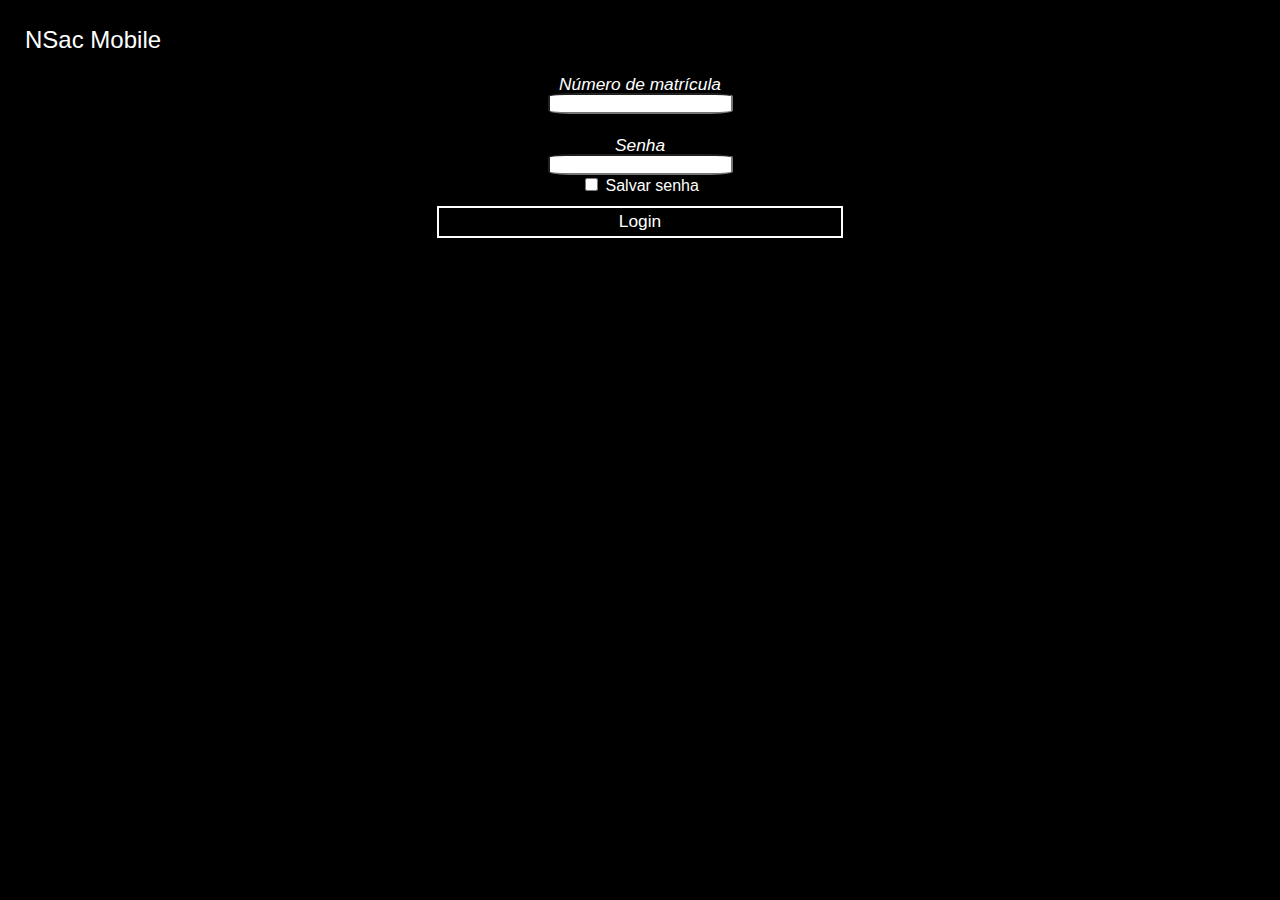
==== index.html @ 3e94a31c "Update index.html" ====
<!DOCTYPE html>
<!--
Projeto desenvolvido por Aron Barreira Bordin
aron.bordin@gmail.com
https://github.com/aron-bordin
Licença GLPv3

NSac Mobile 
    Copyright (C) 2013  Aron Barreira Bordin

    This program is free software: you can redistribute it and/or modify
    it under the terms of the GNU General Public License as published by
    the Free Software Foundation, either version 3 of the License, or
    (at your option) any later version.

    This program is distributed in the hope that it will be useful,
    but WITHOUT ANY WARRANTY; without even the implied warranty of
    MERCHANTABILITY or FITNESS FOR A PARTICULAR PURPOSE.  See the
    GNU General Public License for more details.

    You should have received a copy of the GNU General Public License
    along with this program.  If not, see <http://www.gnu.org/licenses/>.
-->
<html>
	<head>
		<meta charset="utf-8" />
		<meta name="format-detection" content="telephone=no" />
		<!-- WARNING: for iOS 7, remove the width=device-width and height=device-height attributes. See https://issues.apache.org/jira/browse/CB-4323 -->
		<meta name="viewport" content="user-scalable=no, initial-scale=1, maximum-scale=1, minimum-scale=1, width=device-width, height=device-height, target-densitydpi=medium-dpi" />
		<title>NSac Mobile</title>
	</head>
	<body onload="app.nsac.carregou()">
		<script type="text/javascript" src="phonegap.js"></script>
		<script type="text/javascript" src="js/config.js"></script>
		<link rel="stylesheet" type="text/css" href="css/chui.win-3.0.4.css" />
		<link rel="stylesheet" type="text/css" href="css/nsdac.css"/>

		<script type="text/javascript" src="js/lib/jquery-2.0.3.js"></script>

		<script type="text/javascript" src="js/lib/chui-3.0.4.js"></script>

		<script type="text/javascript" src="js/index.js"></script>
		<script type="text/javascript" src="js/nsac/main.js"></script>
		<script type="text/javascript">
			app.main.initialize();
		</script>
		<nav id="titulo">
			<h1>NSac Mobile</h1>
		</nav>
		<article class="login">
			<section>
				<ul class="list" id="list">
					<li class="login">
						<div align="center">
							<p style="font-style: italic">
								Número de matrícula
							</p>

							<input id="Mat" type="text" maxlength="20" style="border-radius: 15%"/>
							<p>
								<br>
							</p>
							<p style="font-style: italic">
								Senha
							</p>
							<input id="pass" type="password" maxlength="20" style="border-radius: 15%"/>
							<br>
							<input type="checkbox" id="salvar"/>
							Salvar senha
						</div>
					</li>
					<li>
						<div align="center">
							<a class='button' style="width: 33%" onclick="app.nsac.login()">Login</a>
							
						</div>

					</li>
				</ul>
			</section>
		</article>
	</body>
</html>
---- css/chui.win-3.0.4.css ----
/*
    pO\     
   6  /\
     /OO\
    /OOOO\
  /OOOOOOOO\
 ((OOOOOOOO))
  \:~=++=~:/    
 
ChocolateChip-UI
ChUI.win.css
Copyright 2013 Sourcebits www.sourcebits.com
License: BSD
Version: 3.0.4
*/

html, body {
   padding: 0;
   margin: 0;
   position: absolute;
   top: 0; right: 0;
   bottom: 0; left: 0;
   overflow: hidden;
   font: normal 14px/18px SegoeWP, SegoeUI, HelveticaNeue, Sans-serif;
   -ms-touch-action: none;
}
body {
   /* Change background color for your app: */
   background-color: #fff;
   font: normal 10pt/13pt SegoeWP, SegoeUI, HelveticaNeue, Sans-serif;
   -ms-user-select: none;
}
body * {
   -ms-user-select: none;
}
/* ============================== */
/* Article (view) styles          */
/* ============================== */
article {
   position: absolute;
   top: 45pt; right: 0;
   bottom: 0; left: 0;
   transition: opacity .5s ease-out, transform .35s ease-out;
   overflow-x: hidden;
   overflow-y: auto;
   -ms-overflow-style: -ms-autohiding-scrollbar;
   -ms-scroll-chaining: none;
   display: -ms-flexbox;
   -ms-flex-pack: start;
   -ms-flex-align: stretch;
   -ms-flex-direction: column;
}
/* ============================== */
/* Article navigation states      */
/* ============================== */
.current {
   transform: translate3d(0,0,0);
   opacity: 1;
}
.next {
   transform: translate3d(105%,0,0);
   opacity: 0;
}
.previous {
   transform: translate3d(-100%,0,0);
   opacity: 0;
}


/* ==============================
   Slide Out
   ============================== */
.slide-out {
   position: absolute;
   top: 52pt;
   left: 0;
   bottom: 0;
   background-color: #fff;
   z-index: 111111111;
   width: 100%;
   visibility: hidden;
   transform: translate3d(-100%,0,0);
   transition: all .25s ease-out;
   overflow-x: hidden;
   overflow-y: auto;
   box-sizing: border-box;
   display: -ms-flexbox;
   -ms-flex-pack: start;
   -ms-flex-align: stretch;
   -ms-flex-direction: column;
}
.slide-out > section {
   -ms-flex: 1;
   padding-bottom: 100px;
   overflow-x: hidden;
   overflow-y: auto;
   -ms-overflow-style: -ms-autohiding-scrollbar;
}
.slide-out > section > ul.list {
	margin-top: 20px;
}
.slide-out.open {
   visibility: visible;
   transform: translate3d(0,0,0);
}
.button.slide-out-button {
   position: absolute;
   z-index: 1111111;
   top: 5px;
   left: 15px;
   height: 35px;
   width: 35px;
   box-sizing: border-box;
   margin-left: -5px !important
}
.button.slide-out-button::before {
   content: '\E179';
   display: block;
   height: 35px;
   width: 35px;
   color: #000;
   font-family: "Segoe UI Symbol";
   font-weight: normal;
   font-size: 14pt;
   text-align: left;
   display: block;
   margin: 2px 0 0 -5px;
}
.button.slide-out-button:hover::before {
   color: #fff;
}
body.slide-out-app > article,
body.slide-out-app > nav:not(:first-of-type) {
   display: none !important;
}
body.slide-out-app > article.show,
body.slide-out-app > nav.show  {
   display: block !important;
   z-index: 100;
}
/* Scrollers */
article > section,
.scroller-vertical,
.scroller-horizontal {
   height: 100%;
   padding-bottom: 600px;
   overflow-x: hidden;
   overflow-y: auto;
   -ms-overflow-style: -ms-autohiding-scrollbar;
   box-sizing: border-box;
   -ms-flex: 1;
}
.scroller-horizontal {
   overflow-y: hidden;
   overflow-x: auto;
}
.scroller-vertical {
   padding-top: 0;
}
article > section {
   padding-top: 10px;
}
article > section > :last-child:not(a)::after {
	content: '';
	display: block;
	margin-bottom: 100px;
}
/* ==============================
   Horizontal Panels
   ============================== */
.horizontal {
   display: -ms-flexbox;
   -ms-flex-pack: start;
   -ms-flex-align: stretch;
   -ms-flex-direction: row;
}
.horizontal.centered {
   display: -ms-flexbox;
   -ms-flex-pack: center;
   -ms-flex-align: stretch;
   -ms-flex-direction: row;
}
/* ============================== */
/* Nav bars                       */
/* ============================== */
#global-nav {
   background-color: #fff;
   overflow: hidden;
}
nav {
   height: 45pt;
   line-height: 50pt;
   box-sizing: border-box;
   display: -ms-flexbox;
   -ms-flex-pack: start;
   -ms-flex-align: center;
   -ms-flex-direction: row;
   position: absolute;
   top: 0;
   left: 0;
   right: 0;
   transition: opacity .5s ease-in, transform .35s ease-out;
   padding: 5px 15px;
   vertical-align: middle;
}
nav > h1 {
   text-align: left;
   display: inline-block;
   margin: 0 0 0 10px;
   font-size: x-large;
   font-family: SegoeWP, SegoeUI, HelveticaNeue, Sans-serif;
   font-weight: normal;
   padding: 2px 10px 20px 0px;
   -ms-touch-action: none;
   position: relative;
   z-index: -1;
   white-space: nowrap;
   overflow: hidden;
   text-overflow: ellipsis;
}
.slide-out-app > nav > h1 {
   margin-left: 80px !important;
}
.slide-out-app > nav#global-nav > a.button:first-of-type{
   top: 8px
}
nav > a.button:first-of-type {
   line-height: 14pt;
   padding: 4px 10px;
   position: relative;
   top: -2px;
   margin-left: 10px;
}
nav > a.button {
   position: relative;
   line-height: 20pt;
   padding: 0 10px;
}
nav > h1 + a.button,
nav > h1 + a.button:first-of-type {
   margin-top: -4px;
   float: right;
}
nav > a.button.align-flush {
   position: absolute;
   right: 10px;
   top: 0;
}

/* ============================== */
/* Lists                          */
/* ============================== */
.list {
   list-style: none;
   margin: 10px 20px 0;
   padding: 0;
}
.list:first-child {
   margin-top: 0;
}
.list > li {
   padding: 5px;
   transition: all .3s ease-out;
   position: relative;
   background-color: #fff;
   font-size: initial;
   border: solid 1px transparent;
   -ms-user-select: none;
}
.list > li + li {
}
.list > li.show-detail::after {
   content: 'i';
   display: block;
   height: 20px;
   width: 22px;
   border-radius: 20px;
   border: solid 1px #007aff;
   color: #007aff;
   font: bold 14px/0 SegoeWP, SegoeUI, serif;
   box-sizing: border-box;
   padding: 10px 8px;
   position: absolute;
   top: 10px;
   right: 16px;
}
h2 + .list {
   margin-top: 0;
   border-top: solid 2px rgba(0,0,0,.125);
   padding-top: 5px;
}
.list + h2 {
   margin-top: 10px;
}
/* List Footer */
.list ~ p {
   margin: 10px 25px 0;
}
.list ~ p + p {
   margin-top: 5pt;
}
.list > li[data-goto]:hover, 
.list > li[data-goto].touched {
   cursor: pointer;
   border: solid 1px #666;
   background-color: #007aff;
   color: #fff;
}
.list + .button.action {
   margin-top: 40px;
}

/* ============================== */
/* list title & subtitle          */
/* ============================== */
.list > li > h3, 
.list > li > h4 {
   width: 80%;
   font-weight: 200;
   margin: 0;
}
.list > li h3 {
   font-size: 16pt;
   line-height: 18pt;
   margin-bottom: 4px;
}
.list > li h4 {
   line-height: 14pt;
   color: #9e9e9e;
}
.list > li > h4, 
.list > li > div > h4,
.list > li > p,
.list > li > div > p {
   font-size: 12pt;
   margin: 0;
}
section > p,
.list > li > p,
.list > li > div > p {
   font-size: 13pt;
}
.list > li p + p {
   margin-top: 5px;
}
/* ============================== */
/* List detail                    */
/* ============================== */
.list > li > p {
   margin: 5px 0px;
   font-size: 13pt;
   color: #000;
}
/* List title */
section h2 {
   font: normal 11pt/12pt SegoeWP, SegoeUI, HelveticaNeue, Sans-serif;
   margin: 0px 20px 0px 20px;
   padding-left: 5px;
   white-space: nowrap;
   overflow: hidden;
   text-overflow: ellipsis;
   padding-bottom: 5px;
}
/* Display header as is */
section h2.normal-case {
   text-transform: none;
}
/* Allow header to wrap */
section h2.wrap {
   white-space: normal;
}
/* ============================== */
/* comp List Items                */
/* ============================== */
li.comp {
   display: -ms-flexbox;
   -ms-flex-direction: row;
   -ms-flex-align: stretch;
   padding-bottom: 0;
}
li.comp > div {
   -ms-flex: 1;
   padding: 0 0 10px 0;
}
li.comp > div > h3,
li.comp > div > h4 {
   white-space: nowrap;
   overflow: hidden;
   text-overflow: ellipsis;
   font-family: SegoeWP, SegoeUI, HelveticaNeue, Sans-serif;
   font-weight: 200;
}
li.comp.wrap > div > h3,
li.comp.wrap > div > h4 {
   white-space: normal;
   overflow: visible;
}
li.comp > div > h3 {
   margin: 0;
   min-width: 40%
}
li.comp > div > h4 {
   margin: 0;
}
.list > li > aside > h4 {
   margin: 0;
   font-weight: normal;
   color: #666;
}
li.comp > aside {
   display: -ms-flexbox;
   -ms-flex-pack: center;
   -ms-flex-align: center;
   padding: 0 0 10px 0;
}
li.comp > aside:first-child {
   -ms-flex-align: start;
}
li.comp > aside > label, li.comp > aside > span {
   display: inline-block;
   margin-left: 5px;
}
li.comp > aside > .nav {
   display: none;
}
li.comp > aside > .nav::after {
   display: none;
}
li.comp > aside > .show-detail::after {
   content: 'i';
   display: block;
   height: 20px;
   width: 22px;
   border-radius: 20px;
   border: solid 1px #007aff;
   color: #007aff;
   font: bold 14px/0 SegoeWP, SegoeUI, Times, serif;
   box-sizing: border-box;
   padding: 10px 8px;
   float: right;
   margin: -20px 0 0 0;
}
li.comp > aside:first-child {
   margin-right: 10px;
}
li.comp > aside:last-child {
   padding: 0 20px 10px 10px;
}
li.comp > div + aside {
   margin-right: -20px;
}
li.comp:last-of-type > aside:last-child {
   border: none;
}
aside > span.counter, aside > span.date-time {
   font-weight: normal;
   color: #666;
   font-size: 12pt;
}
p {
   color: #000;
}
@media only screen and (max-device-width : 320px) and (orientation : portrait) {
   li.comp > aside > h4 {
      max-width: 100px;
      white-space: nowrap;
      overflow: hidden;
      text-overflow: ellipsis;
   }
}
/* ============================== */
/* Switched List Items            */
/* ============================== */
li.switched {
   display: -ms-flexbox;
   -ms-flex-direction: row-reverse;
   -ms-flex-pack: start;
}
li.switched h3 {
   width: auto;
   font-size: 13pt;
   line-height: 24pt;
   color: #9e9e9e;
   white-space: nowrap;
   overflow: hidden;
   text-overflow: ellipsis;
   -ms-flex: 1;
}
li.switched h4 {
   width: auto;
   text-align: right;
   margin-right: 10px;
   font-size: 14pt;
   line-height: 24pt;
   white-space: nowrap;
   overflow: hidden;
   text-overflow: ellipsis;
   color: #000;
   max-width: 50%;
}

/* ============================== 
   Select List
   ============================== */
.list.select li > input {
   display: none;
}
.list.select li::before {
   content: '';
   display: block;    
   float: left;
   transition: all 0.125s ease-in-out;
   border: solid 2px #000;
   height: 16px;
   width: 16px;
   border-radius: 50%;
   margin-right: 10px;
   margin-top: 0px;
}
.list.select li:hover::before,
.list.select li.touched::before,
.list.select li.selected::before {
   background-image: radial-gradient(circle, black 5px, transparent 5px);
   background-color: #0099e3;
}

/* ============================== 
   Deletable Lists
   ============================== */
.deletion-indicator {
   display: -ms-flexbox;
   box-sizing: border-box;
   padding: 2px 5px 13px 1px;
   height: 24px;
   width: 24px;
   border: solid 2px #525252;
   position: absolute;
   top: 0;
   left: -50px;
   transition: all .25s ease-out;
   cursor: pointer;
}
.deletion-indicator:hover,
li.selected > .deletion-indicator {
   box-shadow: 0 0 6px 2px #2da2cd !important;
   color: #2da2cd !important;
}
li.selected > .deletion-indicator::before {
   font-family: "Segoe UI Symbol";
   font-weight: normal;
   font-size: 13pt;
   text-align: left;
   content: '\E008';
   color: #2da2cd;
   display: block;
   margin: -2px 0 0 -4px;
}  
.list.showIndicators .deletion-indicator {
   margin-left: 40px;
}
.list.showIndicators li {
   padding-left: 32px;
}
.button.delete {
   float: right;
   color: #000;
   text-align: center;
   box-sizing: border-box;
   width: 32px;
   height: 30px;
   position: absolute;
   right: 0;
   top: 0;
   display: -ms-flexbox;
   -ms-flex-pack: center;
   -ms-flex-align: center;
   -ms-flex-direction: row;
   transition: all .25s ease-out;
   transform: translate3d(140px,0,0);
   cursor: pointer;
   font-weight: 200;
   border: solid 2px #000;
   border-radius: 50%;
   padding: 0;
   overflow: hidden;
}
.button.delete:hover::before {
   color: #fff;
}
.button.delete::before {
   font-family: "Segoe UI Symbol";
   font-weight: normal;
   content: "\E107";
   vertical-align: 50%;
   font-size: 14pt;
   display: block;
   width: 100%;
   height: 100%;
   text-align: center;
   margin-top: 8px;
}
li.selected > .button.delete {
   transform: translate3d(0,0,0);
}
/* ============================== */
/* Buttons                        */
/* ============================== */
a.button {
   cursor: pointer;
   text-decoration: none;
   font-size:  13pt;
   transition: all .35s ease-out;
   display: block;
   width: auto;
   box-sizing: border-box;
   height: 30px;
   height: auto;
   position: relative;
   white-space: nowrap;
   overflow-x: hidden;
   text-overflow: ellipsis;
   vertical-align: middle;
   border: solid 2px #000;
   color: #000;
   padding: 5px 10px;
   overflow: hidden;
   text-align: center;
}
.button:hover,
.button.touched,
.button.selected {
   color: #fff;
   background-color: #007aff;
   border-color: #000;
}
a.button.back,
a.button.backTo {
   display: inline-block;
   min-width: 0;
   min-height: 0;
   background-clip: border-box;
   box-sizing: border-box;
   border-radius: 50%;
   border-width: 2px;
   border-style: solid;
   padding: 0;
   text-align: center;
   width: 41px;
   height: 41px;
   font-size: 0;
   line-height: 30px !important; /* line-height must match the content box height. */
   vertical-align: baseline;
   overflow: hidden;
}
a.button.back::before,
a.button.backTo::before {
   font-family: "Segoe UI Symbol";
   font-weight: normal;
   content: "\E0D5";
   vertical-align: 50%;
   font-size: 14pt;
   display: block;
   margin-left: -3px;
}
.button.align-flush {
   position: absolute;
   right: 16px;
   top: 16px !important;
}
.button.action {
   width: auto;
   display: block;
   margin: 0 auto;
   padding: 10px 20px;
   box-sizing: border-box;
   height: auto;
   min-width: 200px;
   max-width: 300px;
}

/* ==============================
   Media Queries for landscape 
   & portrait layouts
   ============================== */
@media only screen and (device-width : 480px) and (orientation : portrait) {
   @-ms-viewport {
      width: 240px;
   }
   /*
      IMPORTANT! Define width for html and body
      to prevent horizontal scrolling when viewport is resized.
   */
   html, body {
      width: 240px;
      height: 400px;
   }
   /*h1.buttonOnRight {
      width: 60%;
   
   }*/
   nav > .button {
      -ms-flex: 1;
   }
   nav > h1 {
      -ms-flex: 2;
   }
}

/* ==============================
   Switch
   ============================== */
.switch {
   right: 10px;
   top: 7px;
   height: 25px;
   width: 60px;
   border: 2px solid #000;
   background-color: #fff;
   display: -ms-flexbox;
   -ms-flex-direction: row;
   -ms-flex-pack: justify;
   box-sizing: border-box;
   text-align: center;
   line-height: 28px;
   cursor: pointer;
   -ms-user-select: none;
   animation-duration: .65s;
   animation-timing-function: ease-in-out;
   animation-fill-mode: forwards;
   animation-name: switchAnimationOff;
}
.switch > em {
   display: block;
   position: relative;
   z-index: 3;
   top: -2px;
   left: -3px;
   background-color: #000;
   width: 12px;
   height: 25px;
   pointer-events: none;
   -ms-transform: translate3d(-1px,0,0);
   -ms-transition: all .15s ease-in-out;
   transition: all .15s ease-in-out;
   -ms-touch-action: none;
}
.switch:before {
   content: '';
   display: block;
   position: absolute;
   z-index: 3;
   top: 7px;
   border: solid 1px #fff;
   background-color: #0099e3;
   height: 19px;
   width: 0;
   transition: all .15s ease-in-out;
}
.switch.on > em {
   -ms-transform: translate3d(48px,0,0);
}
.switch.on:before {
   width: 44px;
}
.switch > input {
   display: none;
}
/* ==============================
   Segmented Control
   ============================== */
.segmented {
   -ms-flex-direction: row;
   -ms-flex-pack: center;
   box-sizing: border-box;
   margin: 0px 10px;
   display: -ms-flexbox;
   -ms-flex: 1;
   margin: 0px 10px;
}
.segmented > .button {
   display: -ms-flexbox;
   -ms-flex-direction: column !important;
   -ms-flex-align: center;
   -ms-flex-pack: center;
   border: solid 2px #000;
   border-left: none;
   text-align: center;
   font-size: 9pt;
   box-sizing: border-box;
   height: 30px;
   cursor: pointer;
   margin: 0px !important;
   padding: 0px 10px;
   transition: none;
}
.segmented > .button:first-of-type {
   border-left: solid 2px #000;
}
.segmented > .button:hover,
.segmented > .button.selected {
   color: #fff;
   background-color: #007aff !important;
   opacity: 1 !important;
   box-shadow: none;
   border-color: #000 !important;
}
div.horizontal.centered > .segmented {
   display: -ms-flexbox;
   margin: 10px 16px;
}
.segmented.align-flush {
   position: absolute;
   right: 15px;
   top: 10px;
}

/* ==============================
   Segmented Paging Control
   ============================== */
.segmented.paging > .button {
   display: -webkit-box;
   -webkit-box-align: center;
   -webkit-flex-align: center;
   background-color: #fff;
   font-size: 20pt;
   padding: 0;
   width: 40px;
   height: 40px;
   display: block;
   border: solid 2px #000;
   box-shadow: none;
   position: relative;
   box-sizing: border-box;
}
.segmented.paging > .button:first-of-type {
   margin-right: 10px !important;
}
nav .segmented.paging > a.button {
   border-radius: 50%;
}
.segmented.paging > .button:hover,
.segmented.paging > .button.selected,
.segmented.paging > .button.touched {
   color: #007aff;
   box-shadow: none;
   border-color: #000;
   background-color: #000;
   color: #fff;
   opacity: 1;
}
.segmented.paging > .button:hover::before,
.segmented.paging > .button.selected::before,
.segmented.paging > .button.touched::before {
   background-color: #007aff;
   color: #fff;
}
.segmented.paging > .button::before {
   content: '';
   display: block;
   -ms-flex: 1;
   height: 38px;
   width: 38px;
   font-family: "Segoe UI Symbol";
   font-weight: normal;
   line-height: 20pt;
   vertical-align: 50%;
   font-size: 24pt;
   color: #000;
}
.segmented.paging.horizontal > .button:first-of-type::before {
   content: '\E09E';
   margin-left: -2px;
}
.segmented.paging.horizontal > .button:last-of-type::before {
   content: '\E09F';
}
.segmented.paging.vertical > .button:first-of-type::before {
   content: '\E0A0';
}
.segmented.paging.vertical > .button:last-of-type::before {
   content: '\E0A1';
}

article.paging > section {
   position: absolute;
   width: 100%;
   left: 0;
   right: 0;
   bottom: 0;
   top: 0;
   opacity: 1;
   padding: 0 0 100px 0 !important;
   transition: all .15s ease-out;
}
article.paging.horizontal > section.previous {
   transform: translate3d(-100%,0,0);
}
article.paging.horizontal > section.current {
   transform: translate3d(0,0,0);
}
article.paging.horizontal > section.next {
   transform: translate3d(100%,0,0);
}
article.paging.vertical > section.previous {
   transform: translate3d(0,-100%,0);
}
article.paging.vertical > section.current {
   transform: translate3d(0,0,0);
}
article.paging.vertical > section.next {
   transform: translate3d(0,100%,0);
}

/* ==============================
   Range Control
   ============================== */
input[type="range"] {
   display: block;
   margin-top: 20px;
   margin-bottom: 20px;
}
/* Use color attribute for left side of range control */
input[type=range]::-ms-fill-lower {
   
}
/* Use color attribute for right side of range control */
input[type=range]::-ms-fill-upper {

}

/* ==============================
   Stepper Control
   ============================== */ 
.stepper {
   display: -ms-inline-flexbox;
   -ms-flex-direction: row;
   -ms-flex-pack: center;
   -ms-flex-align: start;
   padding: 1px;
}
stepper > input {
   margin: 0;
   display: none;
}
.stepper > label {
   display: block;
   box-sizing: border-box;
   border: solid 2px #000;
   width: 36px;
   height: 32px;
   box-sizing: border-box;
   font: bold 14pt/20pt SegoeWP, SegoeUI, HelveticaNeue, Sans-serif;
   text-align: center;
   background-color: #fff;
   color: #000;
}
.stepper > .button {
   display: inline-block;
   text-align: center;
   font-weight: bold;
   font-size: 12pt;
   line-height: 18pt;
   cursor: pointer !important;
   margin: 0;
   overflow:hidden;
   box-sizing: border-box;
   height: 32px;
   padding: 1px 10px;
   box-shadow: none;
}
.stepper > .button:first-of-type {
   border-right: none;
}
.stepper > .button:last-of-type {
   border-left: none;
}
.stepper > .button:first-of-type::before {
   font-family: "Segoe UI Symbol";
   font-weight: normal;
   content: '\E108'
}
.stepper > .button:last-of-type::before {
   font-family: "Segoe UI Symbol";
   font-weight: normal;
   content: '\E109'
}
.stepper > input {
   display: none;
}  

/* ==============================
   Busy Control
   ============================== */ 
.busy {
   width: 150px;
   display: block;
   margin-left: auto;
   margin-right: auto;
   position: relative;
   top: 20px;
}
nav > .busy {
   width: 80px;
}
.busy.align-flush {
   position: absolute;
   right: 15px;
}

/* ==============================
   Popup Control
   ============================== */
.popup {
   display: -ms-flexbox;
   -ms-flex-direction: column;
   width: 100%;
   background-color: #fafafa;
   padding: 20px 10px;
   transform: scaleY(1);
   transition: all 0.25s ease-in-out;
   position: absolute;
   top: 0;
   left: 0;
   right: 0;
   z-index: 10000;
   margin-left: auto;
   margin-right: auto;
   transition: all .25s ease-in;
   transform-origin: top center;
}
.popup * {
   color: #000;
}
.popup.closed {
   transform: scaleY(0);
}
.popup.opened {
   display: block;
   transform: scaleY(1);
   transition: all 0.25s  ease-in-out;
}
.popup > .panel {
   display: block !important;
   color: #fff;
   font: normal 16px/22px Helvetica, Arial, Sans-serif;
   padding: 0 0 10px 0;
   width: 80%;
   height: 100%;
   margin: 0 auto;
}
.popup > .panel > p {
   padding: 0 20px;
}
.popup header,
.popup footer {
   box-sizing: border-box;
   display: -ms-flexbox !important;
   -ms-flex-direction: row;
   -ms-flex-pack: distribute;
   -ms-flex-align: center;
   height: auto !important
}
.popup footer {
   height: auto;
   position: relative;
   bottom: -10px;
   padding: 0;
   height: 42px;
}
.popup footer > .button {
   -ms-flex: 1;
   display: block;
   box-sizing: border-box;
   max-width: 100%;
   text-align: center;
   box-shadow: none;
   margin: 10px 0px !important;
   height: 42px !important;
   font-size: 18px;
   line-height: 32px;
   padding: 8px 20px;
   background-color: #fff;
   color: #000;
   font: bold 16px/20px Helvetica, sans-serif;
   border-right: none;
   text-align: center;
}
.popup footer > .button:hover {
   background-color: #007aff;
   color: #fff;
}
.popup footer > .button + .button {
   border-right: solid 2px #000;
}
@media only screen and (max-device-width : 240px) and (orientation : portrait) {
   
}

/* ==============================
   Popover Control
   ============================== */
.popover {
   min-width: 200px;
   background-color: #fff;
   box-shadow: 0 0 5px #000;
   height: 250px;
   max-height: 300px;
   position: absolute;
   z-index: 111111;
   margin-top: 10px;
   transform: scaleY(0);
   transition: all 0.15s ease-in-out;
   transform-origin: 50% 0%;
   box-shadow: 0 0 5px 1px #666;
   border: solid 2px #000;
}
.popover.open {
   transform: scaleY(1);
}
.popover header {
   display: none;
}
.popover > section {
   overflow-x: hidden;
   overflow-y: auto;
   -ms-overflow-style: -ms-autohiding-scrollbar;
   padding-bottom: 0;
   position: absolute;
   top: 4px;
   bottom: 4px;
   width: 100%;
   padding-bottom: 20px;
}
.popover > section > ul.list,
.popover > section > ul.list > li {
   margin: 0 !important;
}

/* ==============================
   Mask Control
   ============================== */
.mask {
   display: block;
   background-color: #000;
   position: absolute;
   top: 0;
   bottom: 0;
   left: 0;
   right: 0;
   height: 100%;
   width: 100%;
   z-index: 9999;
   cursor: pointer;
}

/* ==============================
   Split Layout Styles
   ============================== */

body.splitlayout {   
   display: -ms-flexbox;
   -ms-flex-direction: row;
   -ms-flex-align: stretch;
}
.splitlayout > nav {
   background-color: #111 !important;
   border-bottom: solid 1px #222;
}
.splitlayout > nav h1 {
   z-index: auto;
   text-align: center;
}
.splitlayout > nav:first-of-type {
   width: 320px;
   border-right: solid 1px #222 !important;
}
.splitlayout > nav:last-of-type {
   left: 320px;
}
.splitlayout > article.master {
   top:60px;
   left: 0;
   bottom: 0;
   right: 320px;
   box-sizing: border-box;
   width: 320px;
   border-right: solid 1px #222 !important;
}
.splitlayout > article.detail {
   top: 60px;
   left: 320px !important;
   bottom: 0;
   left: 0;
   -ms-flex: 1;
   overflow: hidden;
}
.splitlayout > article.master > section,
.splitlayout > article.detail > section {
   padding-bottom: 100px;
   height: 100%;
}
.master .list > li.selected {
   background-color: #d9d9d9;
}
@media only screen and (max-device-width : 320px) and (orientation : portrait) {
   .splitlayout > article.master {
      right: 260px !important;
   }
   .splitlayout > article.detail {
      left: 260px !important;
   }
   .splitlayout > nav:first-of-type {
      width: 260px !important;
   }
   .splitlayout > nav:last-of-type {
      left: 260px !important;
   }
}


/* ==============================
   Tab Bar
   ============================== */

.tabbar {
   height: 47px;
   padding: 1px 0;
   display: block;
   box-sizing: border-box;
   font-size: 10px;
   text-align: left;
   position: absolute;
   top: 45pt;
   left: 25px;
   right: 20px;
   overflow: hidden;
}
body.hasTabBar > article {
   top: 95px !important;
}
.tabbar > .button {
  position: relative;
  display: inline-block !important;
  margin: 0;
  height: 30px;
  text-align: left;
  color: #000;
  border-color: #000;
  padding: 4px 10px 4px 0;
  border: none !important;
}
.tabbar > .button:hover,
.tabbar > .button.selected {
   color: #007aff !important;
   opacity: 1 !important;
   background-color: transparent;
}
.tabbar > .button.more {
   font-size: 0;
   width: 40px;
}
.tabbar > .button.more::before {
   font-family: "Segoe UI Symbol";
   font-weight: normal;
   content: '\E10C';
   font-size: 20pt;
}

/* ==============================
   Sheet Control
   ============================== */
.sheet {
   position: absolute;
   top: 0;
   left: 0;
   bottom: 0;
   right: 0;
   background-color: rgba(255,255,255,.85);
   transition: all .25s ease-in;
   transform: translate3d(0,-100%,0);
   visibility: hidden;
}
.sheet.opened {
   visibility: visible;
   transform: translate3d(0,0,0);
}
.sheet > section {
   position: absolute;
   top: 36px;
   left: 0;
   bottom: 0;
   height: auto;
   right: 0;
}
.sheet .button {
   width: auto;
   margin: 0 auto;
   padding: 10px 20px;
   height: auto;
   background-color: #fff;
   border-color: #000;
   color: #000;
}

.button:hover,
.button.touched,
.button.selected {
   color: #fff;
   background-color: #007aff;
   border-color: #000;
}
.sheet > section > .list {
   border: none;
}
.sheet > section > .list,
.sheet > section > .list > li {
   background-color: transparent !important;
}
.sheet > section > .list > li {
   border-bottom: solid 1px #585d63;
}
.sheet > section > .list > li::before {
   content: none;
}
div.handle {
   display: -ms-flexbox;
   box-sizing: border-box;
   -ms-flex-pack: center;
   -ms-flex-align: center;
   -ms-flex-direction: column;
   text-align: center;
   margin: 0 auto;
   color: #000;
   cursor: pointer;
   height: 28pt;
}
div.handle::before {
   content: '\E0A0';
   font-family: "Segoe UI Symbol";
   font-weight: normal;
   font-size: 24pt;
   text-align: left;
   color: #000;
   display: block;
   margin-bottom: 10px
}

/* ==============================
   Toolbar Styles
   ============================== */
div.toolbar  {
   position: fixed;
   bottom: 0;
   left: 0;
   right: 0;
   height: 45pt;
   padding: 0 15px;
   background-color: #111;
   border-top: solid 1px #222;
   overflow: hidden;
   box-sizing: border-box;
   display: -ms-flexbox;
   -ms-flex-pack: start;
   -ms-flex-align: center;
   -ms-flex-direction: row;
   -webkit-transition: all .15s ease-out;
   transition: all .15s ease-out;
   -webkit-transform: translate3d(0,0,0);
}
.splitlayout > .master + .toolbar {
   left: 0;
   width: 320px;
   border-right: solid 1px #222 !important;
}
.splitlayout > .detail + .toolbar {
   left: 320px;
}
article.has-toolbar {
   bottom: 45pt !important;
}
div.toolbar.current {
   -webkit-transform: translate3d(0,0,0) !important;
}
div.toolbar.next {
   -webkit-transform: translate3d(101%,0,0) !important;
}
div.toolbar.previous {
   -webkit-transform: translate3d(-101%,0,0) !important;
}

/* ==============================
   Media Query Adjustments
   ============================== */
/* For small, narrow phones in portrait mode: */
@media only screen and (device-width : 480px) and (orientation : portrait) {
   .popover {
      width: 200px;
   }
   .popup {
      padding: 20px 10px;
   }
   .popup header > h1 {
      font-size: 14pt;
   }
   .splitlayout > nav:first-of-type {
      width: 150px;
   }
   .splitlayout > nav:last-of-type {
      left: 150px;
   }
   .splitlayout > article.master {
      width: 150px !important;
   }
   .splitlayout > article.detail {
      left: 150px !important;
   }
   .tabbar {
      display: -ms-flexbox;
   }
   .tabbar > .button {
      font-size: 9pt;
      -ms-flex: 1;
   }
   .busy.align-flush {
      position: static;
   }
   .switch {
      height: 18px;
      width: 40px;
   }
   .switch > em {
      width: 12px;
      height: 18px;
   }
   .switch:before {
      height: 15px;
   }
   .switch.on > em {
      -ms-transform: translate3d(28px,0,0);
   }
   .switch.on:before {
      width: 26px;
   }  
}
/* For small, narrow phones in landscape mode: */
@media only screen and (device-width : 480px) and (orientation : landscape) {
   @-ms-viewport {
      width: 480px;
   }  
   .splitlayout > nav:first-of-type {
      width: 200px;
   }
   .splitlayout > nav:last-of-type {
      left: 200px;
   }
   .splitlayout > article.master {
      width: 200px !important;
   }
   .splitlayout > article.detail {
      left: 200px !important;
   }
   .busy.align-flush {
      position: static;
   }
}

/* ==============================
   Icon Styles
   ============================== */
/*
   Put a class or id on each icon.
   The use a png or svg image as 
   a background image. Apply a
   background color too.
   See page article of demo
   paging control for example.
*/
.icon {
   height: 40px;
   width: 40px;
   background-repeat: no-repeat;
   background-position: center center;
   background-size: auto 70%;
   border-radius: 0;
}

/* For normal phones in portrait mode: */
@media only screen and (device-width : 768px) and (orientation : portrait) {
   @-ms-viewport {
      width: 384px;
   }
}
/* For normal phones in landscape mode: */
@media only screen and (device-width : 768px) and (orientation : landscape) {
   @-ms-viewport {
      width: 512px;
   }
}

/* ==============================
   Black Color Scheme            
   ============================== */
/* Put a forward slash after the last two
   asterisks to enable this scheme *//**/
   
body {
   background-color: #000;
}
#global-nav {
   background-color: #000;
}
nav > h1, h2, h3, h4, h5, section h2, p, li,
.list > li > p {
   color: #fff;
}
.list, .list > li {
   background-color: #000;
}
.list > li > aside > h4,
aside > span.counter, aside > span.date-time {
   color: #eee;
}
h2 + .list {
   border-color: rgba(255,255,255,.25)
}
a.button {
   color: #fff;
   background-color: #000;
   border-color: #fff;
}
a.button:hover {
   color: #000;
   background-color: #fff;
}
.button.next::after {
   border-top: solid 2.5px #52b1ff;
   border-right: solid 2.5px #52b1ff;
}
.button.delete {
   color: #fff;
   border-color: #fff;
   background-color: #000
}
.button.delete:hover::before {
   color: #000;
}
li.switched h3 {
   color: #52b1ff;
}
li.switched h4 {
   color: #fff !important;
}
.list > li.show-detail::after,
li.comp > aside > .show-detail::after {
   border: solid 1px #fff;
   color: #fff;
   box-shadow: 0 0 1px #fff, inset 0 0 1px #fff;
}
.list > li[data-goto]:hover, 
.list > li[data-goto].touched {
   color: #fff;
   border: solid 1px #666;
}
.list > li[data-goto]:hover *,
.list > li[data-goto].touched * {
   color: #000;
}
.list.select li::before {
   border-color: #ffffff;
}
.list.select li:hover::before,
.list.select li.touched::before,
.list.select li.selected::before {
   background-image: radial-gradient(circle, white 5px, transparent 5px);
   background-color: #0099e3;
}
.list > li[data-goto]:hover, 
.list > li[data-goto].touched {
   cursor: pointer;
   border: solid 1px #fff;
   background-color: #fff;
   color: #000;
}
.list > li[data-goto]:hover.show-detail::after,
li[data-goto].comp:hover > aside > .show-detail::after {
   color: #000;
   border-color: #000;
   box-shadow: 0 0 1px #000;
}
.stepper > label {
   background-color: #000;
   color: #fff;
   border-color: #fff;
}
.stepper > .button:hover,
.stepper > .button.touched {
   border-color: #fff;
}
.deletion-indicator {
   border-color: #fff;
}
.switch {
   border: 2px solid #fff;
   background-color: #000;
}
.switch > em {
   background-color: #fff;
}
.switch:before {
   border: solid 1px #000;
   background-color: #0099e3;
}
.popup footer > .button {
   background-color: #fff;
   color: #000;
   border-color: #000;
}
.popup footer > .button:hover {
   background-color: #007aff;
   color: #fff;
}
.popup footer > .button + .button {
   border-right: solid 2px #000;
}
.popover {
   border-color: #fff;
   background-color: #282828;
}
.tabbar > .button {
   color: #fff;
}
.segmented > .button {
   border-color: #fff !important;
   color: #fff !important;
}
.segmented > .button:hover,
.segmented > .button.selected {
   border-color: #fff !important;
}
.sheet {
   background-color: rgba(0,0,0,.75);
}
.sheet .button {
   background-color: #000;
   border-color: #fff;
}
.sheet > section > .list > li {
   border-bottom: solid 1px #fff;
}
.sheet .button {
   background-color: #000;
   border-color: #fff;
   color: #fff;
}
.button:hover,
.button.touched,
.button.selected {
   color: #000;
   background-color: #fff;
   border-color: #fff;
}
div.handle::before {
   color: #fff;
}
.segmented.paging > .button {
   background-color: #000
}
.segmented.paging > .button::before {
   color: #fff;
}
.segmented.paging > .button:hover,
.segmented.paging > .button.selected,
.segmented.paging > .button.touched {
   background-color: #fff;
   color: #000;
   border-color: #fff !important;
}
.segmented.paging > .button:hover::before,
.segmented.paging > .button.selected::before,
.segmented.paging > .button.touched::before {
   background-color: #fff;
   color: #000;
}
.toolbar {
   background-color: #000;
   border-top-color: #000;
}
.slide-out {
   background-color: #000;
}
.button.slide-out-button::before {
   color: #fff;
}
.button.slide-out-button:hover::before {
   color: #000;
}
.master .list > li.selected {
    background-color: #fff;
    color: #000 !important;
}
.splitlayout > nav {
	background-color: #000;
}
// */
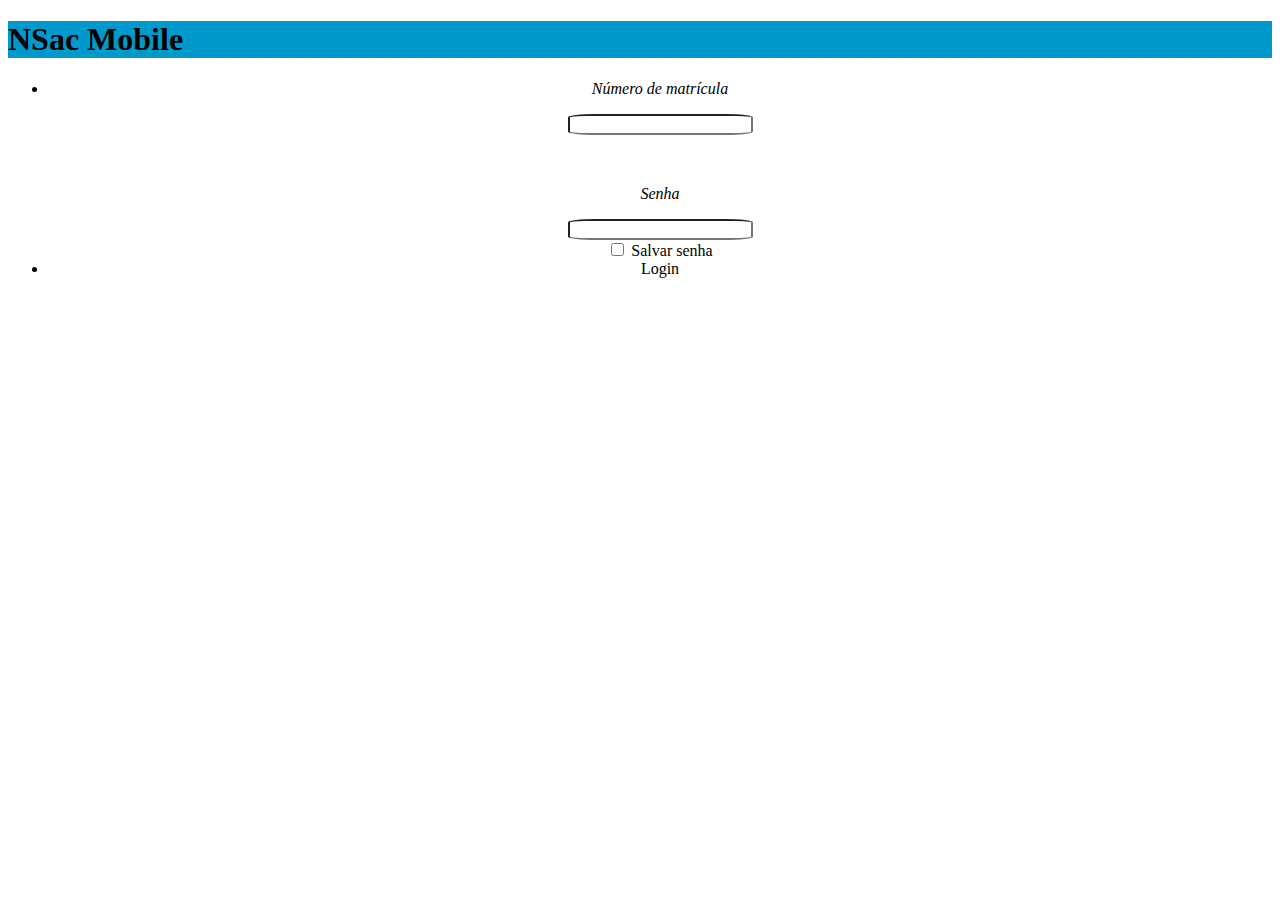
==== commit dadd6f70: "Login corrigido, agr possivel pegar tds os dados" ====
--- a/index.html
+++ b/index.html
@@ -5,21 +5,21 @@
 https://github.com/aron-bordin
 Licença GLPv3
 
-NSac Mobile 
-    Copyright (C) 2013  Aron Barreira Bordin
+NSac Mobile
+Copyright (C) 2013  Aron Barreira Bordin
 
-    This program is free software: you can redistribute it and/or modify
-    it under the terms of the GNU General Public License as published by
-    the Free Software Foundation, either version 3 of the License, or
-    (at your option) any later version.
+This program is free software: you can redistribute it and/or modify
+it under the terms of the GNU General Public License as published by
+the Free Software Foundation, either version 3 of the License, or
+(at your option) any later version.
 
-    This program is distributed in the hope that it will be useful,
-    but WITHOUT ANY WARRANTY; without even the implied warranty of
-    MERCHANTABILITY or FITNESS FOR A PARTICULAR PURPOSE.  See the
-    GNU General Public License for more details.
+This program is distributed in the hope that it will be useful,
+but WITHOUT ANY WARRANTY; without even the implied warranty of
+MERCHANTABILITY or FITNESS FOR A PARTICULAR PURPOSE.  See the
+GNU General Public License for more details.
 
-    You should have received a copy of the GNU General Public License
-    along with this program.  If not, see <http://www.gnu.org/licenses/>.
+You should have received a copy of the GNU General Public License
+along with this program.  If not, see <http://www.gnu.org/licenses/>.
 -->
 <html>
 	<head>
@@ -32,8 +32,8 @@
 	<body onload="app.nsac.carregou()">
 		<script type="text/javascript" src="phonegap.js"></script>
 		<script type="text/javascript" src="js/config.js"></script>
-		<link rel="stylesheet" type="text/css" href="css/chui.win-3.0.4.css" />
-		<link rel="stylesheet" type="text/css" href="css/nsdac.css"/>
+		<link rel="stylesheet" type="text/css" href="css/chui.android-3.0.4.css" />
+		<link rel="stylesheet" type="text/css" href="css/nsac.css"/>
 
 		<script type="text/javascript" src="js/lib/jquery-2.0.3.js"></script>
 
@@ -72,7 +72,7 @@
 					<li>
 						<div align="center">
 							<a class='button' style="width: 33%" onclick="app.nsac.login()">Login</a>
-							
+
 						</div>
 
 					</li>
--- a/css/nsac.css
+++ b/css/nsac.css
@@ -0,0 +1,14 @@
+#titulo{
+	background-color: #0099CC;
+}
+
+.login li{
+	border-radius: 10%;
+	border-color: blue;
+}
+
+.button{
+	border-radius: 5% 25%;
+
+}
+
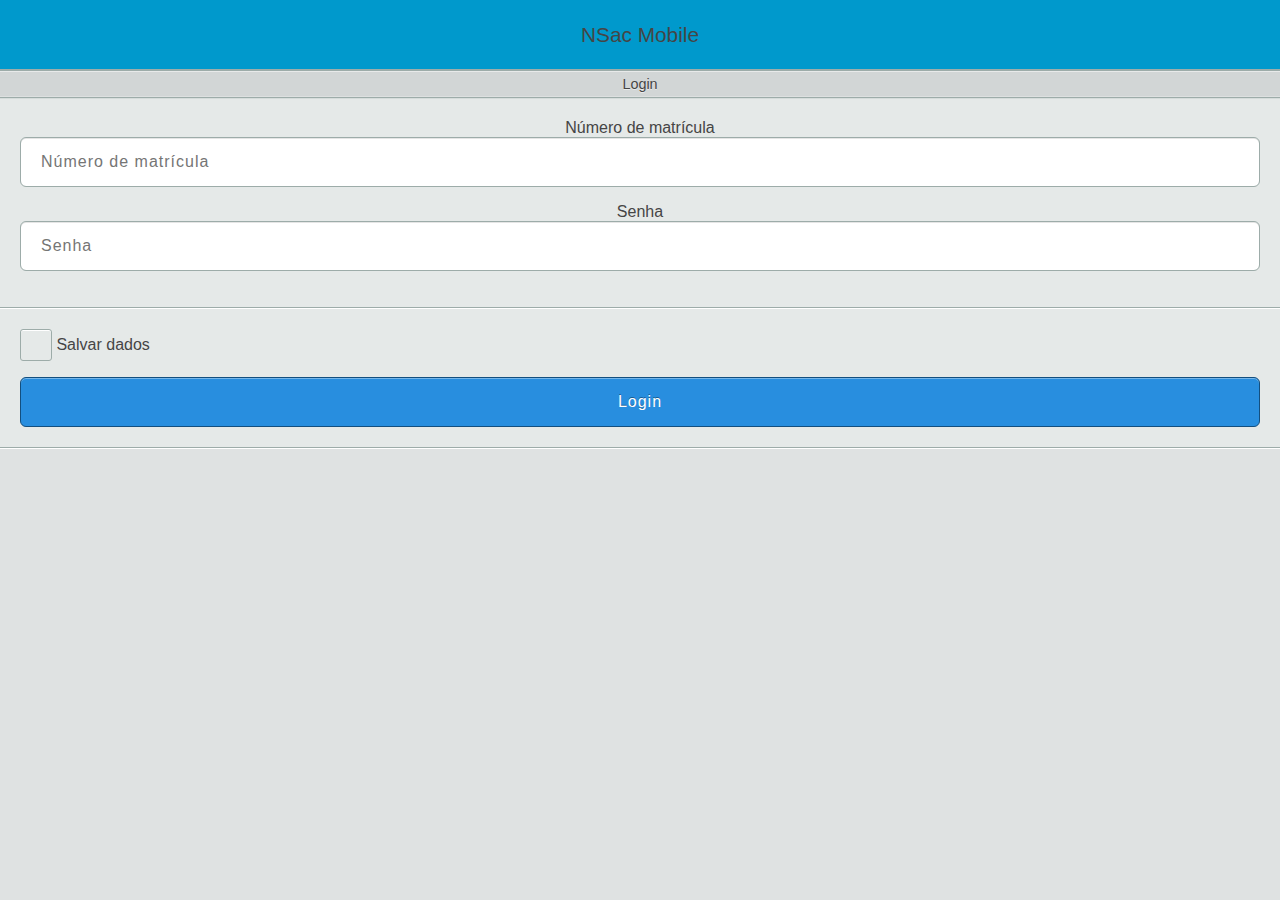
==== commit 35be8ae5: "Todo design refeito. boletim completo. Bugs. Testar otimizacao de tamanho" ====
--- a/index.html
+++ b/index.html
@@ -28,56 +28,80 @@
 		<!-- WARNING: for iOS 7, remove the width=device-width and height=device-height attributes. See https://issues.apache.org/jira/browse/CB-4323 -->
 		<meta name="viewport" content="user-scalable=no, initial-scale=1, maximum-scale=1, minimum-scale=1, width=device-width, height=device-height, target-densitydpi=medium-dpi" />
 		<title>NSac Mobile</title>
+
 	</head>
-	<body onload="app.nsac.carregou()">
+	<body class="light" onload="app.nsac.carregou()">
 		<script type="text/javascript" src="phonegap.js"></script>
 		<script type="text/javascript" src="js/config.js"></script>
-		<link rel="stylesheet" type="text/css" href="css/chui.android-3.0.4.css" />
+		<link rel="stylesheet" type="text/css" href="css/topcoat-mobile-light.min.css" />
+		<link rel="stylesheet" type="text/css" href="css/slicknav.css" />
 		<link rel="stylesheet" type="text/css" href="css/nsac.css"/>
 
 		<script type="text/javascript" src="js/lib/jquery-2.0.3.js"></script>
-
-		<script type="text/javascript" src="js/lib/chui-3.0.4.js"></script>
-
+		<script type="text/javascript" src="js/lib/jquery.slicknav.min.js"></script>
 		<script type="text/javascript" src="js/index.js"></script>
 		<script type="text/javascript" src="js/nsac/main.js"></script>
 		<script type="text/javascript">
 			app.main.initialize();
 		</script>
-		<nav id="titulo">
-			<h1>NSac Mobile</h1>
-		</nav>
-		<article class="login">
-			<section>
-				<ul class="list" id="list">
-					<li class="login">
-						<div align="center">
-							<p style="font-style: italic">
-								Número de matrícula
-							</p>
+		<div class="topcoat-navigation-bar">
+			<div class="topcoat-navigation-bar__item center full">
+				<h1 class="topcoat-navigation-bar__title">NSac Mobile</h1>
+			</div>
+		</div>
+		<div class="topcoat-list">
+			<div align="center">
+				<h3 class="topcoat-list__header" id="titulo">Login</h3>
+			</div>
+			<ul class="topcoat-list__container" id="list">
+				<li class="topcoat-list__item">
+					<div align="center">
+						Número de matrícula
+						<br>
 
-							<input id="Mat" type="text" maxlength="20" style="border-radius: 15%"/>
-							<p>
-								<br>
-							</p>
-							<p style="font-style: italic">
-								Senha
-							</p>
-							<input id="pass" type="password" maxlength="20" style="border-radius: 15%"/>
-							<br>
-							<input type="checkbox" id="salvar"/>
-							Salvar senha
-						</div>
-					</li>
-					<li>
-						<div align="center">
-							<a class='button' style="width: 33%" onclick="app.nsac.login()">Login</a>
+						<input id="Mat" type="text"  class="topcoat-text-input full" placeholder="Número de matrícula"/>
 
-						</div>
+						<p></p>
 
-					</li>
-				</ul>
-			</section>
-		</article>
+						Senha
+						<br>
+						<input id="pass" type="password"  class="topcoat-text-input full" placeholder="Senha"/>
+						<p></p>
+					</div>
+				</li>
+				<li class="topcoat-list__item">
+					<label class="topcoat-checkbox full" >
+						<input type="checkbox" id="salvar"/>
+						<div class="topcoat-checkbox__checkmark" >
+
+						</div> Salvar dados</label>
+					<p></p>
+
+					<button class='topcoat-button--cta full'  onclick="app.nsac.login()">
+						Login
+					</button>
+				</li>
+
+			</ul>
+		</div>
+
+		<ul id="menu">
+			<li>
+				<a href="#" onclick="app.nsac.BoletimCompleto()">Boletim</a>
+			</li>
+			<li>
+				<a href="#" onclick="app.nsac.abrirBoletim()">Matéria</a>
+			</li>
+			<li>
+				<a href="#" onclick="app.nsac.abrirOcorrencias()">Ocorrências</a>
+			</li>
+			<li>
+				<a href="#" onclick="app.nsac.sobre()">Sobre</a>
+			</li>
+			<li>
+				<a href="#" onclick="app.nsac.sair()">Sair</a>
+			</li>
+		</ul>
+
 	</body>
 </html>
--- a/css/topcoat-mobile-light.min.css
+++ b/css/topcoat-mobile-light.min.css
@@ -0,0 +1 @@
+.button-bar{display:table;table-layout:fixed;white-space:nowrap;margin:0;padding:0}.button-bar__item{display:table-cell;width:auto;border-radius:0}.button-bar__item>input{position:absolute;overflow:hidden;padding:0;border:0;opacity:.001;z-index:1;vertical-align:top;outline:0}.button-bar__button{border-radius:inherit}.button-bar__item:disabled{opacity:.3;cursor:default;pointer-events:none}.button,.topcoat-button,.topcoat-button--quiet,.topcoat-button--large,.topcoat-button--large--quiet,.topcoat-button--cta,.topcoat-button--large--cta,.topcoat-button-bar__button,.topcoat-button-bar__button--large{position:relative;display:inline-block;vertical-align:top;-moz-box-sizing:border-box;box-sizing:border-box;background-clip:padding-box;padding:0;margin:0;font:inherit;color:inherit;background:transparent;border:0;cursor:default;-webkit-user-select:none;-moz-user-select:none;-ms-user-select:none;user-select:none;text-overflow:ellipsis;white-space:nowrap;overflow:hidden;text-decoration:none}.button--quiet{background:transparent;border:1px solid transparent;box-shadow:none}.button--disabled,.topcoat-button:disabled,.topcoat-button--quiet:disabled,.topcoat-button--large:disabled,.topcoat-button--large--quiet:disabled,.topcoat-button--cta:disabled,.topcoat-button--large--cta:disabled,.topcoat-button-bar__button:disabled,.topcoat-button-bar__button--large:disabled{opacity:.3;cursor:default;pointer-events:none}.topcoat-button,.topcoat-button--quiet,.topcoat-button--large,.topcoat-button--large--quiet,.topcoat-button--cta,.topcoat-button--large--cta,.topcoat-button-bar__button,.topcoat-button-bar__button--large{padding:0 0;font-size:16px;line-height:3rem;letter-spacing:1px;color:#454545;text-shadow:0 1px #fff;vertical-align:top;background-color:#e5e9e8;box-shadow:inset 0 1px #fff;border:1px solid #9daca9;border-radius:6px}.topcoat-button:hover,.topcoat-button--quiet:hover,.topcoat-button--large:hover,.topcoat-button--large--quiet:hover,.topcoat-button-bar__button:hover,.topcoat-button-bar__button--large:hover{background-color:#eff1f1}.topcoat-button:focus,.topcoat-button--quiet:focus,.topcoat-button--quiet:hover:focus,.topcoat-button--large:focus,.topcoat-button--large--quiet:focus,.topcoat-button--large--quiet:hover:focus,.topcoat-button--cta:focus,.topcoat-button--large--cta:focus,.topcoat-button-bar__button:focus,.topcoat-button-bar__button--large:focus{border:1px solid #0036ff;box-shadow:inset 0 1px rgba(255,255,255,.36),0 0 0 2px #6fb5f1;outline:0}.topcoat-button:active,.topcoat-button--large:active,.topcoat-button-bar__button:active,.topcoat-button-bar__button--large:active,:checked+.topcoat-button-bar__button{border:1px solid #9daca9;background-color:#d2d6d6;box-shadow:inset 0 1px rgba(0,0,0,.1)}.topcoat-button--quiet{background:transparent;border:1px solid transparent;box-shadow:none}.topcoat-button--quiet:hover,.topcoat-button--large--quiet:hover{text-shadow:0 1px #fff;border:1px solid #9daca9;box-shadow:inset 0 1px #fff}.topcoat-button--quiet:active,.topcoat-button--quiet:focus:active,.topcoat-button--large--quiet:active,.topcoat-button--large--quiet:focus:active{color:#454545;text-shadow:0 1px #fff;background-color:#d2d6d6;border:1px solid #9daca9;box-shadow:inset 0 1px rgba(0,0,0,.1)}.topcoat-button--large,.topcoat-button--large--quiet,.topcoat-button-bar__button--large{font-size:1.3rem;font-weight:400;line-height:4.375rem;padding:0 1.25rem}.topcoat-button--large--quiet{background:transparent;border:1px solid transparent;box-shadow:none}.topcoat-button--cta,.topcoat-button--large--cta{border:1px solid #134f7f;background-color:#288edf;box-shadow:inset 0 1px rgba(255,255,255,.36);color:#fff;font-weight:500;text-shadow:0 -1px rgba(0,0,0,.36)}.topcoat-button--cta:hover,.topcoat-button--large--cta:hover{background-color:#4ca1e4}.topcoat-button--cta:active,.topcoat-button--large--cta:active{background-color:#1e7dc8;box-shadow:inset 0 1px rgba(0,0,0,.12)}.topcoat-button--large--cta{font-size:1.3rem;font-weight:400;line-height:4.375rem;padding:0 1.25rem}.button-bar,.topcoat-button-bar{display:table;table-layout:fixed;white-space:nowrap;margin:0;padding:0}.button-bar__item,.topcoat-button-bar__item{display:table-cell;width:auto;border-radius:0}.button-bar__item>input,.topcoat-button-bar__item>input{position:absolute;overflow:hidden;padding:0;border:0;opacity:.001;z-index:1;vertical-align:top;outline:0}.button-bar__button{border-radius:inherit}.button-bar__item:disabled{opacity:.3;cursor:default;pointer-events:none}.topcoat-button-bar>.topcoat-button-bar__item:first-child{border-top-left-radius:6px;border-bottom-left-radius:6px}.topcoat-button-bar>.topcoat-button-bar__item:last-child{border-top-right-radius:6px;border-bottom-right-radius:6px}.topcoat-button-bar__item:first-child>.topcoat-button-bar__button,.topcoat-button-bar__item:first-child>.topcoat-button-bar__button--large{border-right:0}.topcoat-button-bar__item:last-child>.topcoat-button-bar__button,.topcoat-button-bar__item:last-child>.topcoat-button-bar__button--large{border-left:0}.topcoat-button-bar__button{border-radius:inherit}.topcoat-button-bar__button:focus,.topcoat-button-bar__button--large:focus{z-index:1}.topcoat-button-bar__button--large{border-radius:inherit}.button{position:relative;display:inline-block;vertical-align:top;-moz-box-sizing:border-box;box-sizing:border-box;background-clip:padding-box;padding:0;margin:0;font:inherit;color:inherit;background:transparent;border:0;cursor:default;-webkit-user-select:none;-moz-user-select:none;-ms-user-select:none;user-select:none;text-overflow:ellipsis;white-space:nowrap;overflow:hidden;text-decoration:none}.button--quiet{background:transparent;border:1px solid transparent;box-shadow:none}.button--disabled{opacity:.3;cursor:default;pointer-events:none}.button,.topcoat-button,.topcoat-button--quiet,.topcoat-button--large,.topcoat-button--large--quiet,.topcoat-button--cta,.topcoat-button--large--cta{position:relative;display:inline-block;vertical-align:top;-moz-box-sizing:border-box;box-sizing:border-box;background-clip:padding-box;padding:0;margin:0;font:inherit;color:inherit;background:transparent;border:0;cursor:default;-webkit-user-select:none;-moz-user-select:none;-ms-user-select:none;user-select:none;text-overflow:ellipsis;white-space:nowrap;overflow:hidden;text-decoration:none}.button--quiet{background:transparent;border:1px solid transparent;box-shadow:none}.button--disabled,.topcoat-button:disabled,.topcoat-button--quiet:disabled,.topcoat-button--large:disabled,.topcoat-button--large--quiet:disabled,.topcoat-button--cta:disabled,.topcoat-button--large--cta:disabled{opacity:.3;cursor:default;pointer-events:none}.topcoat-button,.topcoat-button--quiet,.topcoat-button--large,.topcoat-button--large--quiet,.topcoat-button--cta,.topcoat-button--large--cta{padding:0 1.25rem;font-size:16px;line-height:3rem;letter-spacing:1px;color:#454545;text-shadow:0 1px #fff;vertical-align:top;background-color:#e5e9e8;box-shadow:inset 0 1px #fff;border:1px solid #9daca9;border-radius:6px}.topcoat-button:hover,.topcoat-button--quiet:hover,.topcoat-button--large:hover,.topcoat-button--large--quiet:hover{background-color:#eff1f1}.topcoat-button:focus,.topcoat-button--quiet:focus,.topcoat-button--quiet:hover:focus,.topcoat-button--large:focus,.topcoat-button--large--quiet:focus,.topcoat-button--large--quiet:hover:focus,.topcoat-button--cta:focus,.topcoat-button--large--cta:focus{border:1px solid #0036ff;box-shadow:inset 0 1px rgba(255,255,255,.36),0 0 0 2px #6fb5f1;outline:0}.topcoat-button:active,.topcoat-button--large:active{border:1px solid #9daca9;background-color:#d2d6d6;box-shadow:inset 0 1px rgba(0,0,0,.1)}.topcoat-button--quiet{background:transparent;border:1px solid transparent;box-shadow:none}.topcoat-button--quiet:hover,.topcoat-button--large--quiet:hover{text-shadow:0 1px #fff;border:1px solid #9daca9;box-shadow:inset 0 1px #fff}.topcoat-button--quiet:active,.topcoat-button--quiet:focus:active,.topcoat-button--large--quiet:active,.topcoat-button--large--quiet:focus:active{color:#454545;text-shadow:0 1px #fff;background-color:#d2d6d6;border:1px solid #9daca9;box-shadow:inset 0 1px rgba(0,0,0,.1)}.topcoat-button--large,.topcoat-button--large--quiet{font-size:1.3rem;font-weight:400;line-height:4.375rem;padding:0 1.25rem}.topcoat-button--large--quiet{background:transparent;border:1px solid transparent;box-shadow:none}.topcoat-button--cta,.topcoat-button--large--cta{border:1px solid #134f7f;background-color:#288edf;box-shadow:inset 0 1px rgba(255,255,255,.36);color:#fff;font-weight:500;text-shadow:0 -1px rgba(0,0,0,.36)}.topcoat-button--cta:hover,.topcoat-button--large--cta:hover{background-color:#4ca1e4}.topcoat-button--cta:active,.topcoat-button--large--cta:active{background-color:#1e7dc8;box-shadow:inset 0 1px rgba(0,0,0,.12)}.topcoat-button--large--cta{font-size:1.3rem;font-weight:400;line-height:4.375rem;padding:0 1.25rem}input[type=checkbox]{position:absolute;overflow:hidden;padding:0;border:0;opacity:.001;z-index:1;vertical-align:top;outline:0}.checkbox{-moz-box-sizing:border-box;box-sizing:border-box;background-clip:padding-box;position:relative;display:inline-block;vertical-align:top;cursor:default;-webkit-user-select:none;-moz-user-select:none;-ms-user-select:none;user-select:none}.checkbox__label{position:relative;display:inline-block;vertical-align:top;cursor:default;-webkit-user-select:none;-moz-user-select:none;-ms-user-select:none;user-select:none}.checkbox--disabled{opacity:.3;cursor:default;pointer-events:none}.checkbox:before,.checkbox:after{content:'';position:absolute}.checkbox:before{-moz-box-sizing:border-box;box-sizing:border-box;background-clip:padding-box}input[type=checkbox]{position:absolute;overflow:hidden;padding:0;border:0;opacity:.001;z-index:1;vertical-align:top;outline:0}.checkbox,.topcoat-checkbox__checkmark{-moz-box-sizing:border-box;box-sizing:border-box;background-clip:padding-box;position:relative;display:inline-block;vertical-align:top;cursor:default;-webkit-user-select:none;-moz-user-select:none;-ms-user-select:none;user-select:none}.checkbox__label,.topcoat-checkbox{position:relative;display:inline-block;vertical-align:top;cursor:default;-webkit-user-select:none;-moz-user-select:none;-ms-user-select:none;user-select:none}.checkbox--disabled,input[type=checkbox]:disabled+.topcoat-checkbox__checkmark{opacity:.3;cursor:default;pointer-events:none}.checkbox:before,.checkbox:after,.topcoat-checkbox__checkmark:before,.topcoat-checkbox__checkmark:after{content:'';position:absolute}.checkbox:before,.topcoat-checkbox__checkmark:before{-moz-box-sizing:border-box;box-sizing:border-box;background-clip:padding-box}.topcoat-checkbox__checkmark{height:2rem}input[type=checkbox]{height:2rem;width:2rem;margin-top:0;margin-right:-2rem;margin-bottom:-2rem;margin-left:0}input[type=checkbox]:checked+.topcoat-checkbox__checkmark:after{opacity:1}.topcoat-checkbox{line-height:2rem}.topcoat-checkbox__checkmark:before{width:2rem;height:2rem;background:#e5e9e8;border:1px solid #9daca9;border-radius:3px;box-shadow:inset 0 1px #fff}.topcoat-checkbox__checkmark{width:2rem;height:2rem}.topcoat-checkbox__checkmark:after{top:1px;left:2px;opacity:0;width:28px;height:11px;background:transparent;border:7px solid #454545;border-width:7px;border-top:0;border-right:0;border-radius:2px;-webkit-transform:rotate(-50deg);-ms-transform:rotate(-50deg);transform:rotate(-50deg)}input[type=checkbox]:focus+.topcoat-checkbox__checkmark:before{border:1px solid #0036ff;box-shadow:inset 0 1px rgba(255,255,255,.36),0 0 0 2px #6fb5f1}input[type=checkbox]:active+.topcoat-checkbox__checkmark:before{border:1px solid #9daca9;background-color:#d2d6d6;box-shadow:inset 0 1px rgba(0,0,0,.1)}input[type=checkbox]:disabled:active+.topcoat-checkbox__checkmark:before{border:1px solid #9daca9;background:#e5e9e8;box-shadow:inset 0 1px #fff}.button,.topcoat-icon-button,.topcoat-icon-button--quiet,.topcoat-icon-button--large,.topcoat-icon-button--large--quiet{position:relative;display:inline-block;vertical-align:top;-moz-box-sizing:border-box;box-sizing:border-box;background-clip:padding-box;padding:0;margin:0;font:inherit;color:inherit;background:transparent;border:0;cursor:default;-webkit-user-select:none;-moz-user-select:none;-ms-user-select:none;user-select:none;text-overflow:ellipsis;white-space:nowrap;overflow:hidden;text-decoration:none}.button--quiet{background:transparent;border:1px solid transparent;box-shadow:none}.button--disabled,.topcoat-icon-button:disabled,.topcoat-icon-button--quiet:disabled,.topcoat-icon-button--large:disabled,.topcoat-icon-button--large--quiet:disabled{opacity:.3;cursor:default;pointer-events:none}.topcoat-icon-button,.topcoat-icon-button--quiet,.topcoat-icon-button--large,.topcoat-icon-button--large--quiet{padding:0 .75rem;line-height:3rem;letter-spacing:1px;color:#454545;text-shadow:0 1px #fff;vertical-align:baseline;background-color:#e5e9e8;box-shadow:inset 0 1px #fff;border:1px solid #9daca9;border-radius:6px}.topcoat-icon-button:hover,.topcoat-icon-button--quiet:hover,.topcoat-icon-button--large:hover,.topcoat-icon-button--large--quiet:hover{background-color:#eff1f1}.topcoat-icon-button:focus,.topcoat-icon-button--quiet:focus,.topcoat-icon-button--quiet:hover:focus,.topcoat-icon-button--large:focus,.topcoat-icon-button--large--quiet:focus,.topcoat-icon-button--large--quiet:hover:focus{border:1px solid #0036ff;box-shadow:inset 0 1px rgba(255,255,255,.36),0 0 0 2px #6fb5f1;outline:0}.topcoat-icon-button:active,.topcoat-icon-button--large:active{border:1px solid #9daca9;background-color:#d2d6d6;box-shadow:inset 0 1px rgba(0,0,0,.1)}.topcoat-icon-button--quiet{background:transparent;border:1px solid transparent;box-shadow:none}.topcoat-icon-button--quiet:hover,.topcoat-icon-button--large--quiet:hover{text-shadow:0 1px #fff;border:1px solid #9daca9;box-shadow:inset 0 1px #fff}.topcoat-icon-button--quiet:active,.topcoat-icon-button--quiet:focus:active,.topcoat-icon-button--large--quiet:active,.topcoat-icon-button--large--quiet:focus:active{color:#454545;text-shadow:0 1px #fff;background-color:#d2d6d6;border:1px solid #9daca9;box-shadow:inset 0 1px rgba(0,0,0,.1)}.topcoat-icon-button--large,.topcoat-icon-button--large--quiet{width:4.375rem;height:4.375rem;line-height:4.375rem}.topcoat-icon-button--large--quiet{background:transparent;border:1px solid transparent;box-shadow:none}.topcoat-icon,.topcoat-icon--large{position:relative;display:inline-block;vertical-align:top;overflow:hidden;width:1.62rem;height:1.62rem;vertical-align:middle;top:-1px}.topcoat-icon--large{width:2.499999998125rem;height:2.499999998125rem;top:-2px}.input{padding:0;margin:0;font:inherit;color:inherit;background:transparent;border:0;-moz-box-sizing:border-box;box-sizing:border-box;background-clip:padding-box;vertical-align:top;outline:0}.input:disabled{opacity:.3;cursor:default;pointer-events:none}.list{padding:0;margin:0;font:inherit;color:inherit;background:transparent;border:0;cursor:default;-webkit-user-select:none;-moz-user-select:none;-ms-user-select:none;user-select:none;overflow:auto;-webkit-overflow-scrolling:touch}.list__header{margin:0}.list__container{padding:0;margin:0;list-style-type:none}.list__item{margin:0;padding:0}.list,.topcoat-list{padding:0;margin:0;font:inherit;color:inherit;background:transparent;border:0;cursor:default;-webkit-user-select:none;-moz-user-select:none;-ms-user-select:none;user-select:none;overflow:auto;-webkit-overflow-scrolling:touch}.list__header,.topcoat-list__header{margin:0}.list__container,.topcoat-list__container{padding:0;margin:0;list-style-type:none}.list__item,.topcoat-list__item{margin:0;padding:0}.topcoat-list{border-top:1px solid #9daca9;border-bottom:1px solid #fff;background-color:#e5e9e8}.topcoat-list__header{padding:4px 20px;font-size:.9em;font-weight:400;background-color:#d2d6d6;color:#454545;text-shadow:0 1px 0 rgba(255,255,255,.5);border-top:1px solid rgba(255,255,255,.5);border-bottom:1px solid rgba(255,255,255,.23)}.topcoat-list__container{border-top:1px solid #9daca9;color:#454545}.topcoat-list__item{padding:1.25rem;border-top:1px solid #fff;border-bottom:1px solid #9daca9}.topcoat-list__item:first-child{border-top:1px solid #d6dcdb}.navigation-bar{-moz-box-sizing:border-box;box-sizing:border-box;background-clip:padding-box;white-space:nowrap;overflow:hidden;word-spacing:0;padding:0;margin:0;font:inherit;color:inherit;background:transparent;border:0;cursor:default;-webkit-user-select:none;-moz-user-select:none;-ms-user-select:none;user-select:none}.navigation-bar__item{-moz-box-sizing:border-box;box-sizing:border-box;background-clip:padding-box;position:relative;display:inline-block;vertical-align:top;padding:0;margin:0;font:inherit;color:inherit;background:transparent;border:0}.navigation-bar__title{padding:0;margin:0;font:inherit;color:inherit;background:transparent;border:0;text-overflow:ellipsis;white-space:nowrap;overflow:hidden}.navigation-bar,.topcoat-navigation-bar{-moz-box-sizing:border-box;box-sizing:border-box;background-clip:padding-box;white-space:nowrap;overflow:hidden;word-spacing:0;padding:0;margin:0;font:inherit;color:inherit;background:transparent;border:0;cursor:default;-webkit-user-select:none;-moz-user-select:none;-ms-user-select:none;user-select:none}.navigation-bar__item,.topcoat-navigation-bar__item{-moz-box-sizing:border-box;box-sizing:border-box;background-clip:padding-box;position:relative;display:inline-block;vertical-align:top;padding:0;margin:0;font:inherit;color:inherit;background:transparent;border:0}.navigation-bar__title,.topcoat-navigation-bar__title{padding:0;margin:0;font:inherit;color:inherit;background:transparent;border:0;text-overflow:ellipsis;white-space:nowrap;overflow:hidden}.topcoat-navigation-bar{height:4.375rem;padding-left:1rem;padding-right:1rem;background:#e5e9e8;color:#454545;box-shadow:inset 0 -1px #9daca9,0 1px #d6dcdb}.topcoat-navigation-bar__item{margin:0;line-height:4.375rem;vertical-align:top}.topcoat-navigation-bar__title{font-size:1.3rem;font-weight:400;color:#454545}.notification{position:relative;display:inline-block;vertical-align:top;-moz-box-sizing:border-box;box-sizing:border-box;background-clip:padding-box;padding:0;margin:0;font:inherit;color:inherit;background:transparent;border:0;cursor:default;-webkit-user-select:none;-moz-user-select:none;-ms-user-select:none;user-select:none;text-overflow:ellipsis;white-space:nowrap;overflow:hidden;text-decoration:none}.notification,.topcoat-notification{position:relative;display:inline-block;vertical-align:top;-moz-box-sizing:border-box;box-sizing:border-box;background-clip:padding-box;padding:0;margin:0;font:inherit;color:inherit;background:transparent;border:0;cursor:default;-webkit-user-select:none;-moz-user-select:none;-ms-user-select:none;user-select:none;text-overflow:ellipsis;white-space:nowrap;overflow:hidden;text-decoration:none}.topcoat-notification{padding:.15em .5em .2em;border-radius:2px;background-color:#ec514e;color:#fff}input[type=radio]{position:absolute;overflow:hidden;padding:0;border:0;opacity:.001;z-index:1;vertical-align:top;outline:0}.radio-button{-moz-box-sizing:border-box;box-sizing:border-box;background-clip:padding-box;position:relative;display:inline-block;vertical-align:top;cursor:default;-webkit-user-select:none;-moz-user-select:none;-ms-user-select:none;user-select:none}.radio-button__label{position:relative;display:inline-block;vertical-align:top;cursor:default;-webkit-user-select:none;-moz-user-select:none;-ms-user-select:none;user-select:none}.radio-button:before,.radio-button:after{content:'';position:absolute;border-radius:100%}.radio-button:after{top:50%;left:50%;-webkit-transform:translate(-50%,-50%);-ms-transform:translate(-50%,-50%);transform:translate(-50%,-50%)}.radio-button:before{-moz-box-sizing:border-box;box-sizing:border-box;background-clip:padding-box}.radio-button--disabled{opacity:.3;cursor:default;pointer-events:none}input[type=radio]{position:absolute;overflow:hidden;padding:0;border:0;opacity:.001;z-index:1;vertical-align:top;outline:0}.radio-button,.topcoat-radio-button__checkmark{-moz-box-sizing:border-box;box-sizing:border-box;background-clip:padding-box;position:relative;display:inline-block;vertical-align:top;cursor:default;-webkit-user-select:none;-moz-user-select:none;-ms-user-select:none;user-select:none}.radio-button__label,.topcoat-radio-button{position:relative;display:inline-block;vertical-align:top;cursor:default;-webkit-user-select:none;-moz-user-select:none;-ms-user-select:none;user-select:none}.radio-button:before,.radio-button:after,.topcoat-radio-button__checkmark:before,.topcoat-radio-button__checkmark:after{content:'';position:absolute;border-radius:100%}.radio-button:after,.topcoat-radio-button__checkmark:after{top:50%;left:50%;-webkit-transform:translate(-50%,-50%);-ms-transform:translate(-50%,-50%);transform:translate(-50%,-50%)}.radio-button:before,.topcoat-radio-button__checkmark:before{-moz-box-sizing:border-box;box-sizing:border-box;background-clip:padding-box}.radio-button--disabled,input[type=radio]:disabled+.topcoat-radio-button__checkmark{opacity:.3;cursor:default;pointer-events:none}input[type=radio]{height:1.875rem;width:1.875rem;margin-top:0;margin-right:-1.875rem;margin-bottom:-1.875rem;margin-left:0}input[type=radio]:checked+.topcoat-radio-button__checkmark:after{opacity:1}.topcoat-radio-button{color:#454545;line-height:1.875rem}.topcoat-radio-button__checkmark:before{width:1.875rem;height:1.875rem;background:#e5e9e8;border:1px solid #9daca9;box-shadow:inset 0 1px #fff}.topcoat-radio-button__checkmark{position:relative;width:1.875rem;height:1.875rem}.topcoat-radio-button__checkmark:after{opacity:0;width:.875rem;height:.875rem;background:#454545;border:1px solid rgba(0,0,0,.1);box-shadow:0 1px rgba(255,255,255,.5);-webkit-transform:none;-ms-transform:none;transform:none;top:7px;left:7px}input[type=radio]:focus+.topcoat-radio-button__checkmark:before{border:1px solid #0036ff;box-shadow:inset 0 1px rgba(255,255,255,.36),0 0 0 2px #6fb5f1}input[type=radio]:active+.topcoat-radio-button__checkmark:before{border:1px solid #9daca9;background-color:#d2d6d6;box-shadow:inset 0 1px rgba(0,0,0,.1)}input[type=radio]:disabled:active+.topcoat-radio-button__checkmark:before{border:1px solid #9daca9;background:#e5e9e8;box-shadow:inset 0 1px #fff}.range{padding:0;margin:0;font:inherit;color:inherit;background:transparent;border:0;-moz-box-sizing:border-box;box-sizing:border-box;background-clip:padding-box;vertical-align:top;outline:0;-webkit-appearance:none}.range__thumb{cursor:pointer}.range__thumb--webkit{cursor:pointer;-webkit-appearance:none}.range:disabled{opacity:.3;cursor:default;pointer-events:none}.range,.topcoat-range{padding:0;margin:0;font:inherit;color:inherit;background:transparent;border:0;-moz-box-sizing:border-box;box-sizing:border-box;background-clip:padding-box;vertical-align:top;outline:0;-webkit-appearance:none}.range__thumb,.topcoat-range::-moz-range-thumb{cursor:pointer}.range__thumb--webkit,.topcoat-range::-webkit-slider-thumb{cursor:pointer;-webkit-appearance:none}.range:disabled,.topcoat-range:disabled{opacity:.3;cursor:default;pointer-events:none}.topcoat-range{border-radius:6px;border:1px solid #9daca9;background-color:#d6dcdb;height:1rem;border-radius:30px}.topcoat-range::-moz-range-track{border-radius:6px;border:1px solid #9daca9;background-color:#d6dcdb;height:1rem;border-radius:30px}.topcoat-range::-webkit-slider-thumb{height:3rem;width:2rem;background-color:#e5e9e8;border:1px solid #9daca9;border-radius:6px;box-shadow:inset 0 1px #fff}.topcoat-range::-moz-range-thumb{height:3rem;width:2rem;background-color:#e5e9e8;border:1px solid #9daca9;border-radius:6px;box-shadow:inset 0 1px #fff}.topcoat-range:focus::-webkit-slider-thumb{border:1px solid #0036ff;box-shadow:inset 0 1px rgba(255,255,255,.36),0 0 0 2px #6fb5f1}.topcoat-range:focus::-moz-range-thumb{border:1px solid #0036ff;box-shadow:inset 0 1px rgba(255,255,255,.36),0 0 0 2px #6fb5f1}.topcoat-range:active::-webkit-slider-thumb{border:1px solid #9daca9;box-shadow:inset 0 1px #fff}.topcoat-range:active::-moz-range-thumb{border:1px solid #9daca9;box-shadow:inset 0 1px #fff}.search-input{padding:0;margin:0;font:inherit;color:inherit;background:transparent;border:0;-moz-box-sizing:border-box;box-sizing:border-box;background-clip:padding-box;vertical-align:top;outline:0;-webkit-appearance:none}input[type=search]::-webkit-search-cancel-button{-webkit-appearance:none}.search-input:disabled{opacity:.3;cursor:default;pointer-events:none}.search-input,.topcoat-search-input,.topcoat-search-input--large{padding:0;margin:0;font:inherit;color:inherit;background:transparent;border:0;-moz-box-sizing:border-box;box-sizing:border-box;background-clip:padding-box;vertical-align:top;outline:0;-webkit-appearance:none}input[type=search]::-webkit-search-cancel-button{-webkit-appearance:none}.search-input:disabled,.topcoat-search-input:disabled,.topcoat-search-input--large:disabled{opacity:.3;cursor:default;pointer-events:none}.topcoat-search-input,.topcoat-search-input--large{line-height:3rem;height:3rem;font-size:16px;border:1px solid #9daca9;background-color:#fff;box-shadow:inset 0 1px 0 rgba(0,0,0,.23);color:#454545;padding:0 0 0 2rem;border-radius:30px;background-image:url(../img/search.svg);background-position:1rem center;background-repeat:no-repeat;background-size:16px}.topcoat-search-input:focus,.topcoat-search-input--large:focus{background-color:#fff;color:#454545;border:1px solid #0036ff;box-shadow:inset 0 1px 0 rgba(0,0,0,.23),0 0 0 2px #6fb5f1}.topcoat-search-input::-webkit-search-cancel-button,.topcoat-search-input::-webkit-search-decoration,.topcoat-search-input--large::-webkit-search-cancel-button,.topcoat-search-input--large::-webkit-search-decoration{margin-right:5px}.topcoat-search-input:focus::-webkit-input-placeholder,.topcoat-search-input:focus::-webkit-input-placeholder{color:#c6c8c8}.topcoat-search-input:disabled::-webkit-input-placeholder{color:#454545}.topcoat-search-input:disabled::-moz-placeholder{color:#454545}.topcoat-search-input:disabled:-ms-input-placeholder{color:#454545}.topcoat-search-input--large{line-height:4.375rem;height:4.375rem;font-size:1.3rem;font-weight:400;padding:0 0 0 2.9rem;border-radius:40px;background-position:1.2rem center;background-size:1.3rem}.topcoat-search-input--large:disabled{color:#454545}.topcoat-search-input--large:disabled::-webkit-input-placeholder{color:#454545}.topcoat-search-input--large:disabled::-moz-placeholder{color:#454545}.topcoat-search-input--large:disabled:-ms-input-placeholder{color:#454545}.switch{position:relative;display:inline-block;vertical-align:top;-moz-box-sizing:border-box;box-sizing:border-box;background-clip:padding-box}.switch__input{position:absolute;overflow:hidden;padding:0;border:0;opacity:.001;z-index:1;vertical-align:top;outline:0}.switch__toggle{position:relative;display:inline-block;vertical-align:top;-moz-box-sizing:border-box;box-sizing:border-box;background-clip:padding-box;padding:0;margin:0;font:inherit;color:inherit;background:transparent;border:0;cursor:default;-webkit-user-select:none;-moz-user-select:none;-ms-user-select:none;user-select:none}.switch__toggle:before,.switch__toggle:after{content:'';position:absolute;z-index:-1;-moz-box-sizing:border-box;box-sizing:border-box;background-clip:padding-box}.switch--disabled{opacity:.3;cursor:default;pointer-events:none}.switch,.topcoat-switch{position:relative;display:inline-block;vertical-align:top;-moz-box-sizing:border-box;box-sizing:border-box;background-clip:padding-box}.switch__input,.topcoat-switch__input{position:absolute;overflow:hidden;padding:0;border:0;opacity:.001;z-index:1;vertical-align:top;outline:0}.switch__toggle,.topcoat-switch__toggle{position:relative;display:inline-block;vertical-align:top;-moz-box-sizing:border-box;box-sizing:border-box;background-clip:padding-box;padding:0;margin:0;font:inherit;color:inherit;background:transparent;border:0;cursor:default;-webkit-user-select:none;-moz-user-select:none;-ms-user-select:none;user-select:none}.switch__toggle:before,.switch__toggle:after,.topcoat-switch__toggle:before,.topcoat-switch__toggle:after{content:'';position:absolute;z-index:-1;-moz-box-sizing:border-box;box-sizing:border-box;background-clip:padding-box}.switch--disabled,.topcoat-switch__input:disabled+.topcoat-switch__toggle{opacity:.3;cursor:default;pointer-events:none}.topcoat-switch{font-size:16px;padding:0 1.25rem;border-radius:6px;border:1px solid #9daca9;overflow:hidden;width:6rem}.topcoat-switch__toggle:before,.topcoat-switch__toggle:after{top:-1px;width:5rem}.topcoat-switch__toggle:before{content:'ON';color:#288edf;background-color:#e5f1fb;right:1rem;padding-left:1.5rem}.topcoat-switch__toggle{line-height:3rem;height:3rem;width:2rem;border-radius:6px;color:#454545;text-shadow:0 1px #fff;background-color:#e5e9e8;border:1px solid #9daca9;margin-left:-1.3rem;margin-bottom:-1px;margin-top:-1px;box-shadow:inset 0 1px #fff;-webkit-transition:margin-left .05s ease-in-out;transition:margin-left .05s ease-in-out}.topcoat-switch__toggle:after{content:'OFF';background-color:#d2d6d6;left:1rem;padding-left:2rem}.topcoat-switch__input:checked+.topcoat-switch__toggle{margin-left:2.7rem}.topcoat-switch__input:active+.topcoat-switch__toggle{border:1px solid #9daca9;box-shadow:inset 0 1px #fff}.topcoat-switch__input:focus+.topcoat-switch__toggle{border:1px solid #0036ff;box-shadow:0 0 0 2px #6fb5f1}.topcoat-switch__input:disabled+.topcoat-switch__toggle:after,.topcoat-switch__input:disabled+.topcoat-switch__toggle:before{background:transparent}.button,.topcoat-tab-bar__button{position:relative;display:inline-block;vertical-align:top;-moz-box-sizing:border-box;box-sizing:border-box;background-clip:padding-box;padding:0;margin:0;font:inherit;color:inherit;background:transparent;border:0;cursor:default;-webkit-user-select:none;-moz-user-select:none;-ms-user-select:none;user-select:none;text-overflow:ellipsis;white-space:nowrap;overflow:hidden;text-decoration:none}.button--quiet{background:transparent;border:1px solid transparent;box-shadow:none}.button--disabled,.topcoat-tab-bar__button:disabled{opacity:.3;cursor:default;pointer-events:none}.button-bar,.topcoat-tab-bar{display:table;table-layout:fixed;white-space:nowrap;margin:0;padding:0}.button-bar__item,.topcoat-tab-bar__item{display:table-cell;width:auto;border-radius:0}.button-bar__item>input,.topcoat-tab-bar__item>input{position:absolute;overflow:hidden;padding:0;border:0;opacity:.001;z-index:1;vertical-align:top;outline:0}.button-bar__button{border-radius:inherit}.button-bar__item:disabled{opacity:.3;cursor:default;pointer-events:none}.topcoat-tab-bar__button{padding:0 1.25rem;height:3rem;line-height:3rem;letter-spacing:1px;color:#454545;text-shadow:0 1px #fff;vertical-align:top;background-color:#e5e9e8;box-shadow:inset 0 1px #fff;border-top:1px solid #9daca9}.topcoat-tab-bar__button:active,.topcoat-tab-bar__button--large:active,:checked+.topcoat-tab-bar__button{color:#288edf;background-color:#e5f1fb;box-shadow:inset 0 0 1px rgba(0,0,0,.1)}.topcoat-tab-bar__button:focus,.topcoat-tab-bar__button--large:focus{z-index:1;box-shadow:inset 0 1px rgba(255,255,255,.36),0 0 0 2px #6fb5f1;outline:0}.input,.topcoat-text-input,.topcoat-text-input--large{padding:0;margin:0;font:inherit;color:inherit;background:transparent;border:0;-moz-box-sizing:border-box;box-sizing:border-box;background-clip:padding-box;vertical-align:top;outline:0}.input:disabled,.topcoat-text-input:disabled,.topcoat-text-input--large:disabled{opacity:.3;cursor:default;pointer-events:none}.topcoat-text-input,.topcoat-text-input--large{line-height:3rem;font-size:16px;letter-spacing:1px;padding:0 1.25rem;border:1px solid #9daca9;border-radius:6px;background-color:#fff;box-shadow:inset 0 1px rgba(0,0,0,.1);color:#454545;vertical-align:top}.topcoat-text-input:focus,.topcoat-text-input--large:focus{background-color:#fff;color:#454545;border:1px solid #0036ff;box-shadow:0 0 0 2px #6fb5f1}.topcoat-text-input:disabled::-webkit-input-placeholder{color:#454545}.topcoat-text-input:disabled::-moz-placeholder{color:#454545}.topcoat-text-input:disabled:-ms-input-placeholder{color:#454545}.topcoat-text-input:invalid{border:1px solid #ec514e}.topcoat-text-input--large{line-height:4.375rem;font-size:1.3rem}.topcoat-text-input--large:disabled{color:#454545}.topcoat-text-input--large:disabled::-webkit-input-placeholder{color:#454545}.topcoat-text-input--large:disabled::-moz-placeholder{color:#454545}.topcoat-text-input--large:disabled:-ms-input-placeholder{color:#454545}.topcoat-text-input--large:invalid{border:1px solid #ec514e}.textarea{-moz-box-sizing:border-box;box-sizing:border-box;background-clip:padding-box;padding:0;margin:0;font:inherit;color:inherit;background:transparent;border:0;vertical-align:top;resize:none;outline:0}.textarea:disabled{opacity:.3;cursor:default;pointer-events:none}.textarea,.topcoat-textarea,.topcoat-textarea--large{-moz-box-sizing:border-box;box-sizing:border-box;background-clip:padding-box;padding:0;margin:0;font:inherit;color:inherit;background:transparent;border:0;vertical-align:top;resize:none;outline:0}.textarea:disabled,.topcoat-textarea:disabled,.topcoat-textarea--large:disabled{opacity:.3;cursor:default;pointer-events:none}.topcoat-textarea,.topcoat-textarea--large{padding:2rem;font-size:2.5rem;font-weight:400;border-radius:6px;line-height:3rem;border:1px solid #9daca9;background-color:#fff;box-shadow:inset 0 1px rgba(0,0,0,.1);color:#454545;letter-spacing:1px}.topcoat-textarea:focus,.topcoat-textarea--large:focus{background-color:#fff;color:#454545;border:1px solid #0036ff;box-shadow:0 0 0 2px #6fb5f1}.topcoat-textarea:disabled::-webkit-input-placeholder{color:#454545}.topcoat-textarea:disabled::-moz-placeholder{color:#454545}.topcoat-textarea:disabled:-ms-input-placeholder{color:#454545}.topcoat-textarea--large{font-size:3rem;line-height:4.375rem}.topcoat-textarea--large:disabled{color:#454545}.topcoat-textarea--large:disabled::-webkit-input-placeholder{color:#454545}.topcoat-textarea--large:disabled::-moz-placeholder{color:#454545}.topcoat-textarea--large:disabled:-ms-input-placeholder{color:#454545}@font-face{font-family:"Source Sans";src:url(../font/SourceSansPro-Regular.otf)}@font-face{font-family:"Source Sans";src:url(../font/SourceSansPro-Light.otf);font-weight:200}@font-face{font-family:"Source Sans";src:url(../font/SourceSansPro-Semibold.otf);font-weight:600}body{margin:0;padding:0;background:#dfe2e2;color:#000;font:16px "Source Sans",helvetica,arial,sans-serif;font-weight:400}:focus{outline-color:transparent;outline-style:none}.topcoat-icon--menu-stack{background:url(../img/hamburger_dark.svg) no-repeat;background-size:cover}.quarter{width:25%}.half{width:50%}.three-quarters{width:75%}.third{width:33.333%}.two-thirds{width:66.666%}.full{width:100%}.left{text-align:left}.center{text-align:center}.right{text-align:right}.reset-ui{-moz-box-sizing:border-box;box-sizing:border-box;background-clip:padding-box;position:relative;display:inline-block;vertical-align:top;padding:0;margin:0;font:inherit;color:inherit;background:transparent;border:0;cursor:default;-webkit-user-select:none;-moz-user-select:none;-ms-user-select:none;user-select:none;text-overflow:ellipsis;white-space:nowrap;overflow:hidden}--- a/css/nsac.css
+++ b/css/nsac.css
@@ -1,14 +1,4 @@
-#titulo{
+.topcoat-navigation-bar{
 	background-color: #0099CC;
 }
 
-.login li{
-	border-radius: 10%;
-	border-color: blue;
-}
-
-.button{
-	border-radius: 5% 25%;
-
-}
-
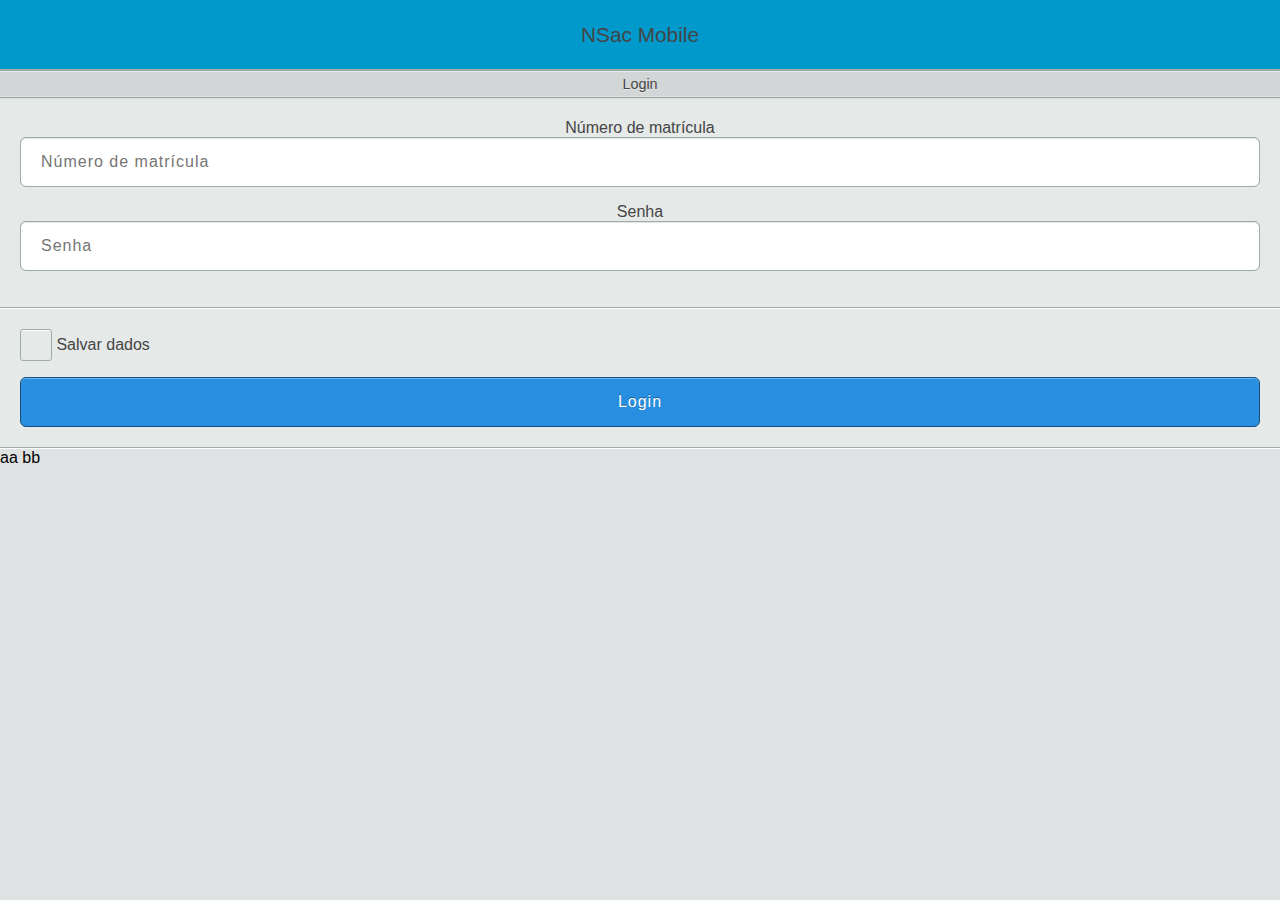
==== commit 2370e890: "Update index.html" ====
--- a/index.html
+++ b/index.html
@@ -84,7 +84,9 @@
 
 			</ul>
 		</div>
-
+		aa
+		<script type="text/javascript" src="http://ad.leadboltads.net/show_app_ad.js?section_id=103209747"></script>
+bb
 		<ul id="menu">
 			<li>
 				<a href="#" onclick="app.nsac.BoletimCompleto()">Boletim</a>
--- a/css/nsac.css
+++ b/css/nsac.css
@@ -2,3 +2,9 @@
 	background-color: #0099CC;
 }
 
+#ads{
+    position: fixed;
+    bottom: 0;
+    width: 100%;
+
+}